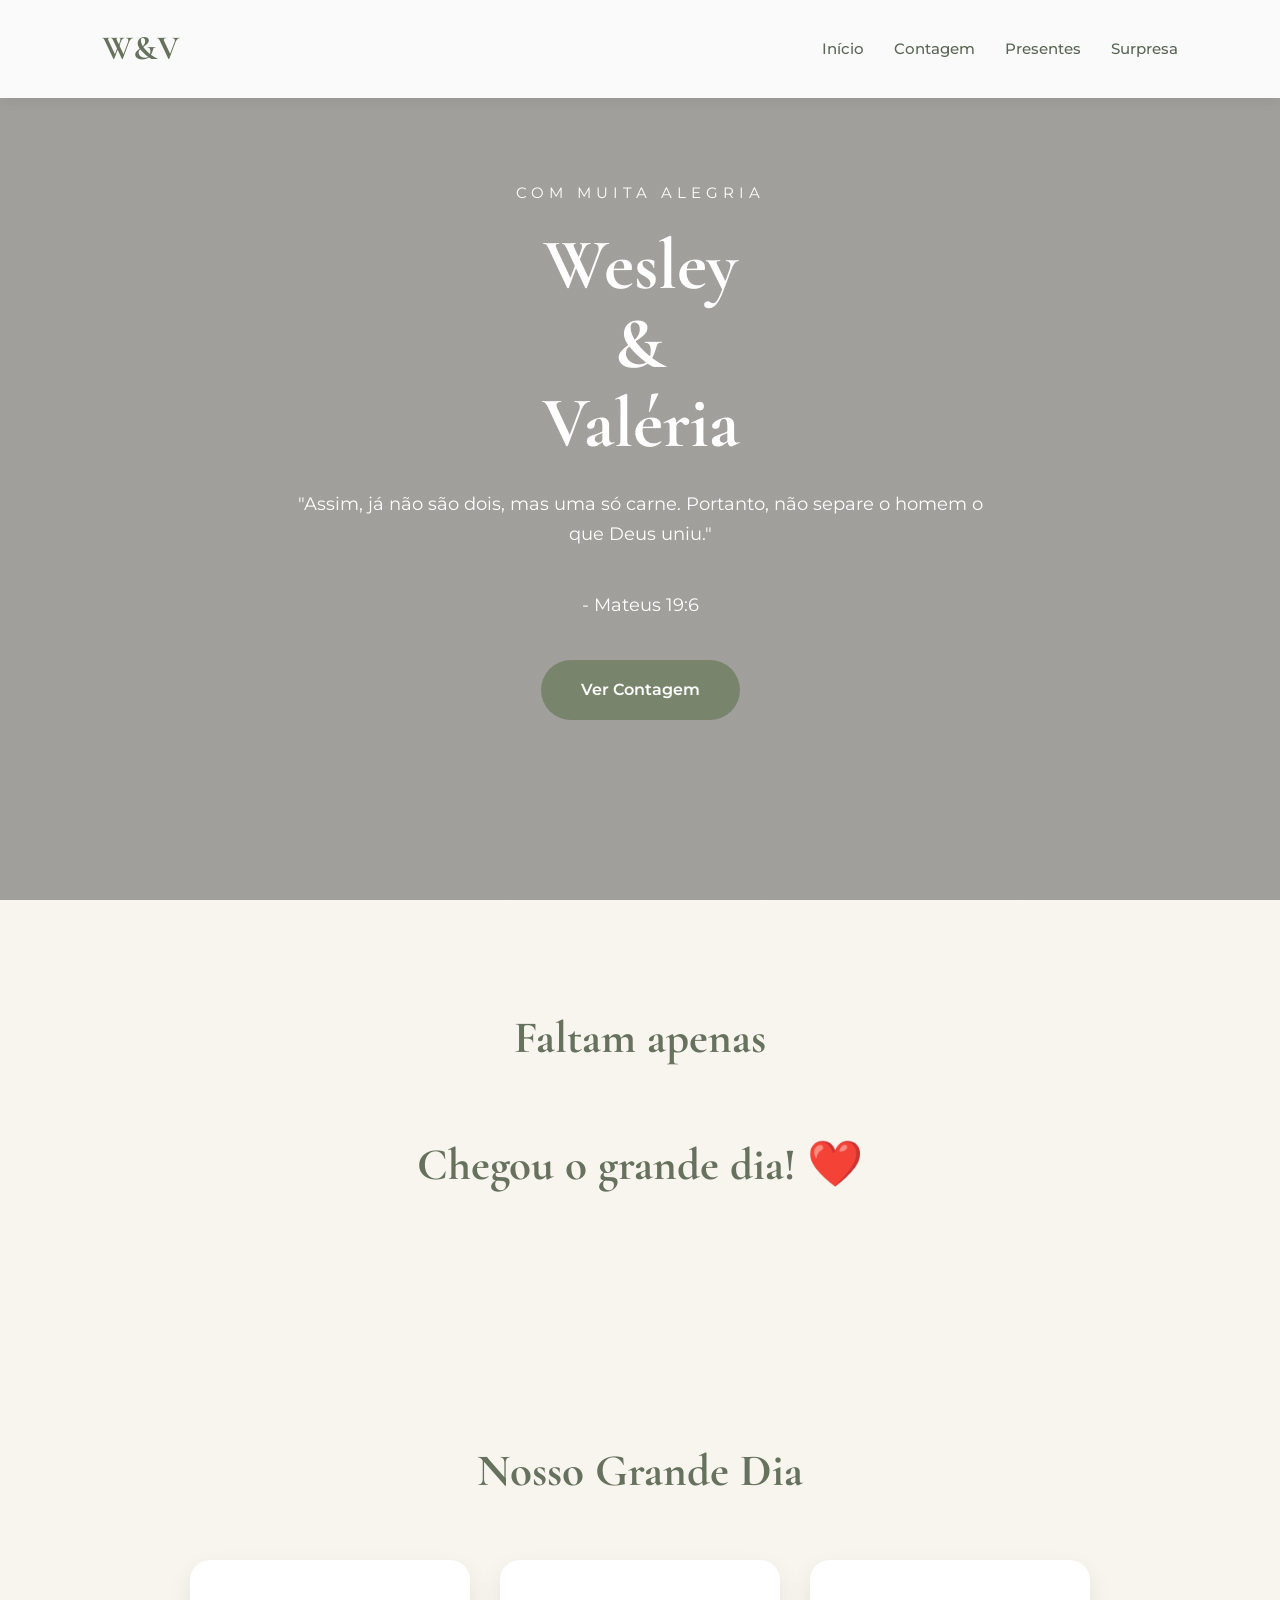
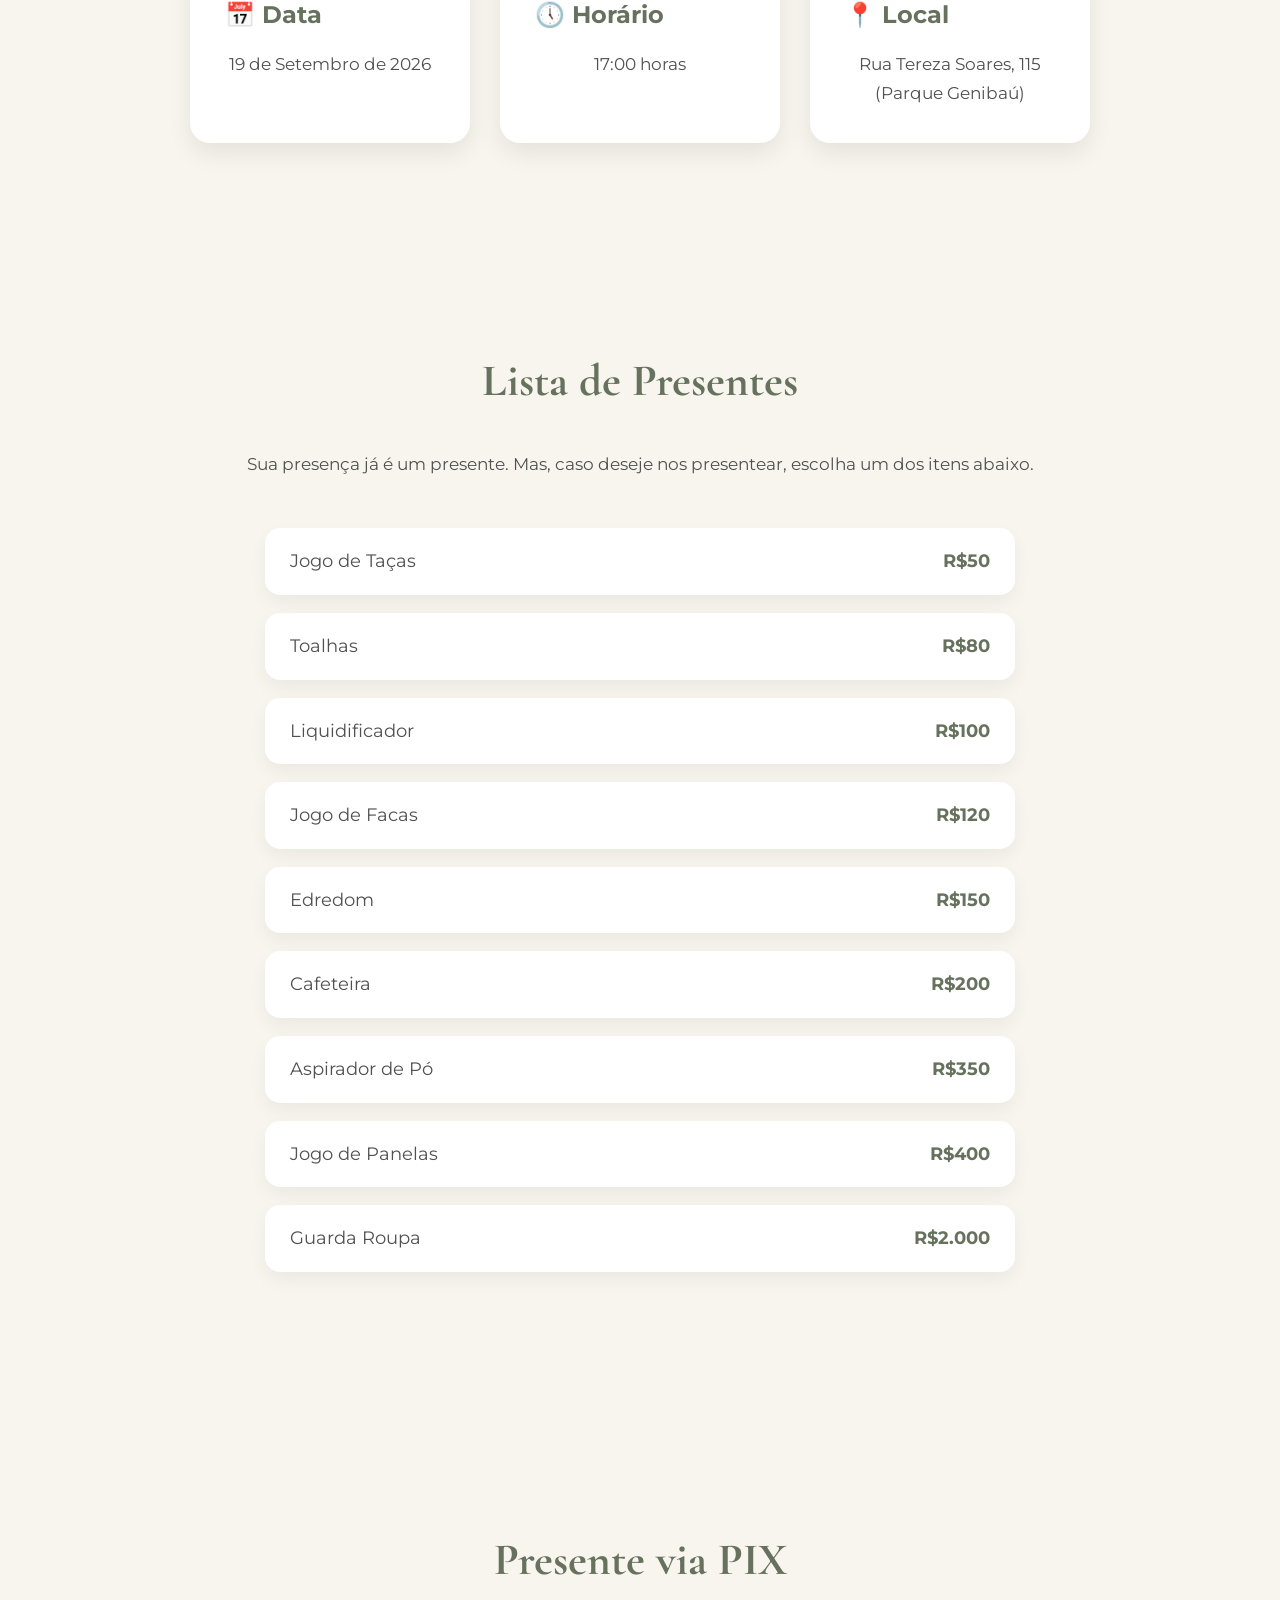
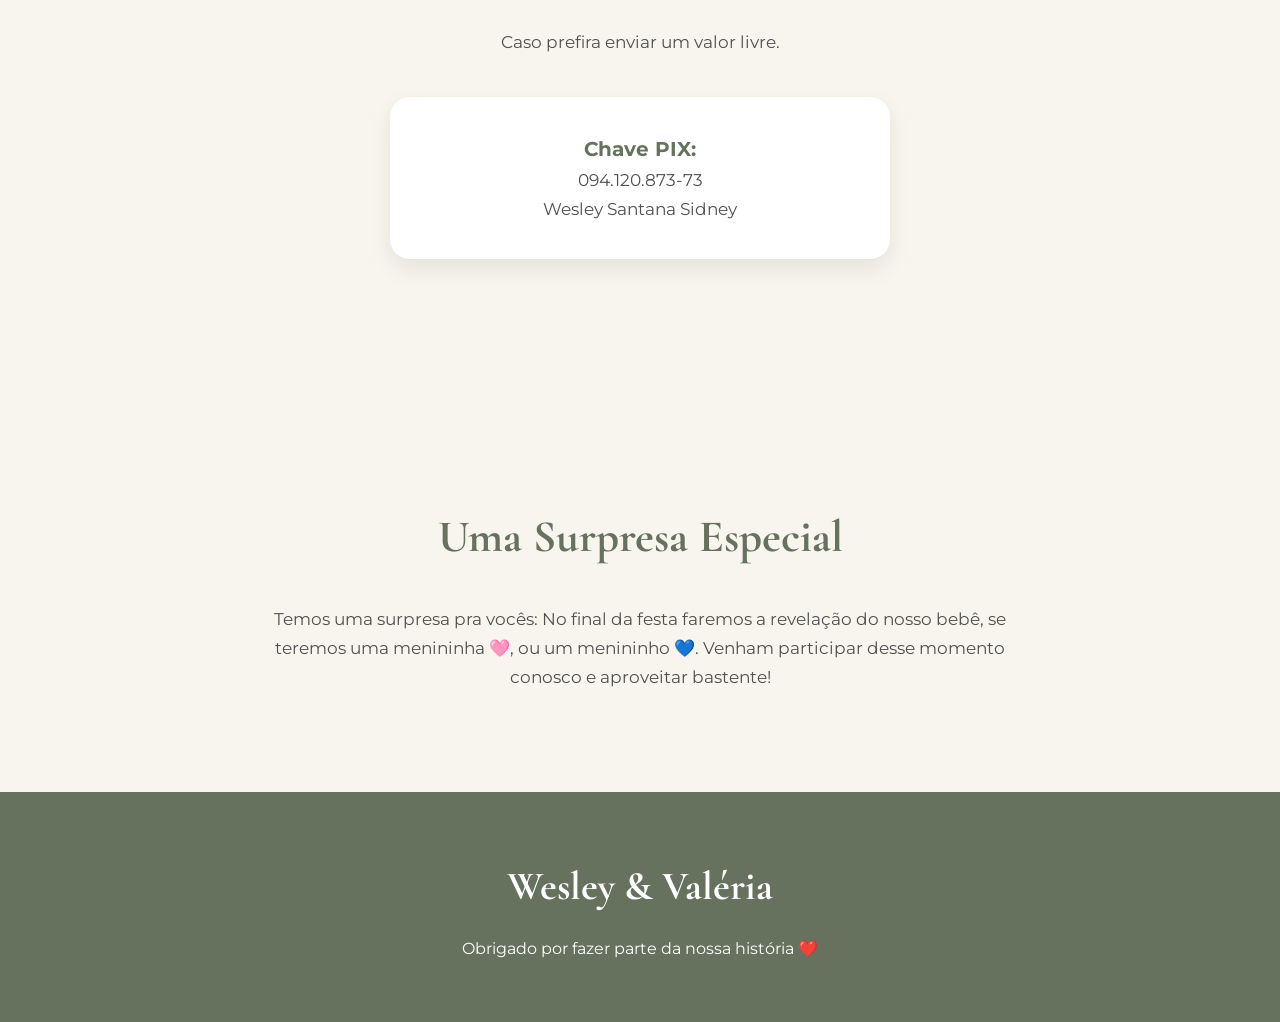
==== index.html @ 56c789e7 "index.html" ====
<!DOCTYPE html>
<html lang="pt-BR">

<head>

<meta charset="UTF-8">
<meta name="viewport" content="width=device-width, initial-scale=1.0">

<title>Wesley & Valéria</title>

<link rel="stylesheet" href="style.css">

<link rel="preconnect" href="https://fonts.googleapis.com">

<link rel="preconnect" href="https://fonts.gstatic.com" crossorigin>

<link href="https://fonts.googleapis.com/css2?family=Cormorant+Garamond:wght@400;500;700&family=Montserrat:wght@300;400;500;600&display=swap" rel="stylesheet">

</head>

<body>

<header>

<div class="logo">
W&V
</div>

<nav>

<a href="#inicio">Início</a>

<a href="#contador">Contagem</a>

<a href="#presentes">Presentes</a>

<a href="#surpresa">Surpresa</a>

</nav>

</header>

<section id="inicio" class="hero">

<div class="overlay">

<h4>COM MUITA ALEGRIA</h4>

<h1>
Wesley <br>
& <br>
Valéria
</h1>

<p>

"Assim, já não são dois, mas uma só carne. Portanto, não separe o homem o que Deus uniu."</p>
 
<p> - Mateus 19:6

</p>

<a href="#contador" class="botao">

Ver Contagem

</a>

</div>

</section>

<section id="contador">

<h2>Faltam apenas</h2>

<div class="countdown">

<div>

<span id="dias">00</span>

<p>Dias</p>

</div>

<div>

<span id="horas">00</span>

<p>Horas</p>

</div>

<div>

<span id="minutos">00</span>

<p>Minutos</p>

</div>

<div>

<span id="segundos">00</span>

<p>Segundos</p>

</div>

</div>

</section>

<section id="evento">

<h2>Nosso Grande Dia</h2>

<div class="cards">

<div class="card">

<h3>📅 Data</h3>

<p>19 de Setembro de 2026</p>

</div>

<div class="card">

<h3>🕔 Horário</h3>

<p>17:00 horas</p>

</div>

<div class="card">

<h3>📍 Local</h3>

<p> 
  
  Rua Tereza Soares, 115 (Parque Genibaú)
  
</p>

</div>

</div>

</section>

<section id="presentes">

<h2>Lista de Presentes</h2>

<p>

Sua presença já é um presente.

Mas, caso deseje nos presentear, escolha um dos itens abaixo.

</p>

<div class="lista">

<div class="presente">
Jogo de Taças
<span>R$50</span>
</div>
  
<div class="presente">
Toalhas
<span>R$80</span>
</div>

<div class="presente">
Liquidificador
<span>R$100</span>
</div>

<div class="presente">
Jogo de Facas
<span>R$120</span>
</div>

<div class="presente">
Edredom
<span>R$150</span>
</div>

<div class="presente">
Cafeteira
<span>R$200</span>
</div>

<div class="presente">
Aspirador de Pó
<span>R$350</span>
</div>

<div class="presente">
Jogo de Panelas
<span>R$400</span>
</div>
  
<div class="presente">
Guarda Roupa
<span>R$2.000</span>
</div>
  
</div>

</section>

<section id="pix">

<h2>Presente via PIX</h2>

<p>

Caso prefira enviar um valor livre.

</p>

<div class="pix-box">

<p><strong>Chave PIX:</strong></p>

<p>094.120.873-73 </p>
 
<p>Wesley Santana Sidney </p>

</div>

</section>

<section id="surpresa">

<h2>Uma Surpresa Especial</h2>

<p>

Temos uma surpresa pra vocês: No final da festa faremos a revelação
do nosso bebê, se teremos uma menininha 🩷, ou um menininho 💙.
Venham participar desse momento conosco e aproveitar bastente!

</p>

</section>

<footer>

<h3>Wesley & Valéria</h3>

<p>

Obrigado por fazer parte da nossa história ❤️

</p>

</footer>

<script src="script.js"></script>

</body>

</html>
---- style.css ----
/* RESET */

*{
margin:0;
padding:0;
box-sizing:border-box;
scroll-behavior:smooth;
}

body{

font-family:'Montserrat',sans-serif;

background:#f8f5ef;

color:#505050;

line-height:1.7;

}

/* MENU */

header{

position:fixed;

top:0;

width:100%;

display:flex;

justify-content:space-between;

align-items:center;

padding:20px 8%;

background:rgba(255,255,255,.95);

backdrop-filter:blur(10px);

box-shadow:0 2px 15px rgba(0,0,0,.08);

z-index:999;

}

.logo{

font-size:34px;

font-family:'Cormorant Garamond',serif;

color:#66725d;

font-weight:700;

}

nav{

display:flex;

gap:30px;

}

nav a{

text-decoration:none;

color:#5b6656;

font-size:15px;

font-weight:500;

transition:.3s;

}

nav a:hover{

color:#b39b6d;

}

/* CAPA */

.hero{

height:100vh;

background:linear-gradient(rgba(0,0,0,.35),rgba(0,0,0,.35)),url("img/capa.jpg");

background-size:cover;

background-position:center;

display:flex;

justify-content:center;

align-items:center;

text-align:center;

padding:20px;

}

.overlay{

max-width:700px;

color:white;

}

.overlay h4{

letter-spacing:5px;

font-size:15px;

margin-bottom:20px;

font-weight:400;

}

.overlay h1{

font-size:72px;

font-family:'Cormorant Garamond',serif;

line-height:1.1;

margin-bottom:25px;

}

.overlay p{

font-size:18px;

margin-bottom:40px;

}

.botao{

display:inline-block;

padding:16px 40px;

background:#78856c;

color:white;

text-decoration:none;

border-radius:50px;

transition:.4s;

font-weight:600;

}

.botao:hover{

background:#647057;

transform:translateY(-3px);

}

/* SEÇÕES */

section{

padding:100px 8%;

}

section h2{

text-align:center;

font-size:45px;

font-family:'Cormorant Garamond',serif;

color:#66725d;

margin-bottom:30px;

}

section p{

max-width:800px;

margin:auto;

text-align:center;

font-size:17px;

}

/* CONTAGEM */

.countdown{

display:flex;

justify-content:center;

gap:25px;

margin-top:50px;

flex-wrap:wrap;

}

.countdown div{

background:#ffffff;

padding:30px;

width:140px;

border-radius:20px;

box-shadow:0 10px 25px rgba(0,0,0,.08);

transition:.3s;

}

.countdown div:hover{

transform:translateY(-8px);

}

.countdown span{

font-size:42px;

font-weight:bold;

color:#66725d;

display:block;

margin-bottom:10px;

}

.countdown p{

font-size:16px;

}

/* EVENTO */

.cards{

display:flex;

justify-content:center;

gap:30px;

margin-top:50px;

flex-wrap:wrap;

}

.card{

background:#fff;

padding:35px;

width:280px;

border-radius:20px;

box-shadow:0 10px 25px rgba(0,0,0,.08);

transition:.3s;

}

.card:hover{

transform:translateY(-8px);

}

.card h3{

color:#66725d;

margin-bottom:15px;

font-size:24px;

}

/* PRESENTES */

.lista{

max-width:750px;

margin:50px auto;

}

.presente{

display:flex;

justify-content:space-between;

align-items:center;

background:#ffffff;

padding:18px 25px;

margin-bottom:18px;

border-radius:15px;

box-shadow:0 8px 18px rgba(0,0,0,.05);

font-size:18px;

}

.presente span{

color:#66725d;

font-weight:bold;

}

/* PIX */

.pix-box{

max-width:500px;

margin:40px auto;

background:#fff;

padding:35px;

border-radius:20px;

box-shadow:0 10px 25px rgba(0,0,0,.08);

text-align:center;

}

.pix-box strong{

color:#66725d;

font-size:20px;

}

/* RODAPÉ */

footer{

background:#66725d;

color:white;

text-align:center;

padding:60px 20px;

}

footer h3{

font-family:'Cormorant Garamond',serif;

font-size:40px;

margin-bottom:15px;

}

footer p{

font-size:16px;

}

/* RESPONSIVO */

@media(max-width:768px){

header{

flex-direction:column;

gap:15px;

padding:20px;

}

nav{

flex-wrap:wrap;

justify-content:center;

gap:15px;

}

.overlay h1{

font-size:50px;

}

section{

padding:80px 25px;

}

section h2{

font-size:34px;

}

.countdown{

gap:15px;

}

.countdown div{

width:120px;

padding:20px;

}

.card{

width:100%;

}

.presente{

font-size:16px;

padding:15px;

}

.botao{

padding:14px 30px;

}

}

/* ===========================
   ANIMAÇÕES
=========================== */

section,
.card,
.presente{

opacity:0;

transform:translateY(40px);

transition:all .8s ease;

}

.mostrar{

opacity:1 !important;

transform:translateY(0) !important;

}

/* ===========================
   MENU MOBILE
=========================== */

.menu-mobile{

display:none;

font-size:30px;

cursor:pointer;

color:#66725d;

}

@media(max-width:768px){

.menu-mobile{

display:block;

}

nav{

display:none;

position:absolute;

top:80px;

left:0;

width:100%;

background:white;

flex-direction:column;

padding:20px;

box-shadow:0 10px 20px rgba(0,0,0,.08);

}

nav.ativo{

display:flex;

}

}

/* ===========================
   BOTÃO TOPO
=========================== */

.topo{

position:fixed;

right:25px;

bottom:25px;

width:55px;

height:55px;

border:none;

border-radius:50%;

background:#66725d;

color:white;

font-size:24px;

cursor:pointer;

opacity:0;

pointer-events:none;

transition:.3s;

box-shadow:0 8px 20px rgba(0,0,0,.25);

}

.topo.show{

opacity:1;

pointer-events:auto;

}

.topo:hover{

background:#55614f;

transform:translateY(-4px);

}

/* ===========================
   ROLAGEM SUAVE
=========================== */

html{

scroll-behavior:smooth;

}

/* ===========================
   SELEÇÃO DE TEXTO
=========================== */

::selection{

background:#66725d;

color:white;

}

/* ===========================
   BARRA DE ROLAGEM
=========================== */

::-webkit-scrollbar{

width:10px;

}

::-webkit-scrollbar-track{

background:#f5f2ec;

}

::-webkit-scrollbar-thumb{

background:#66725d;

border-radius:20px;

}

::-webkit-scrollbar-thumb:hover{

background:#55614f;

}
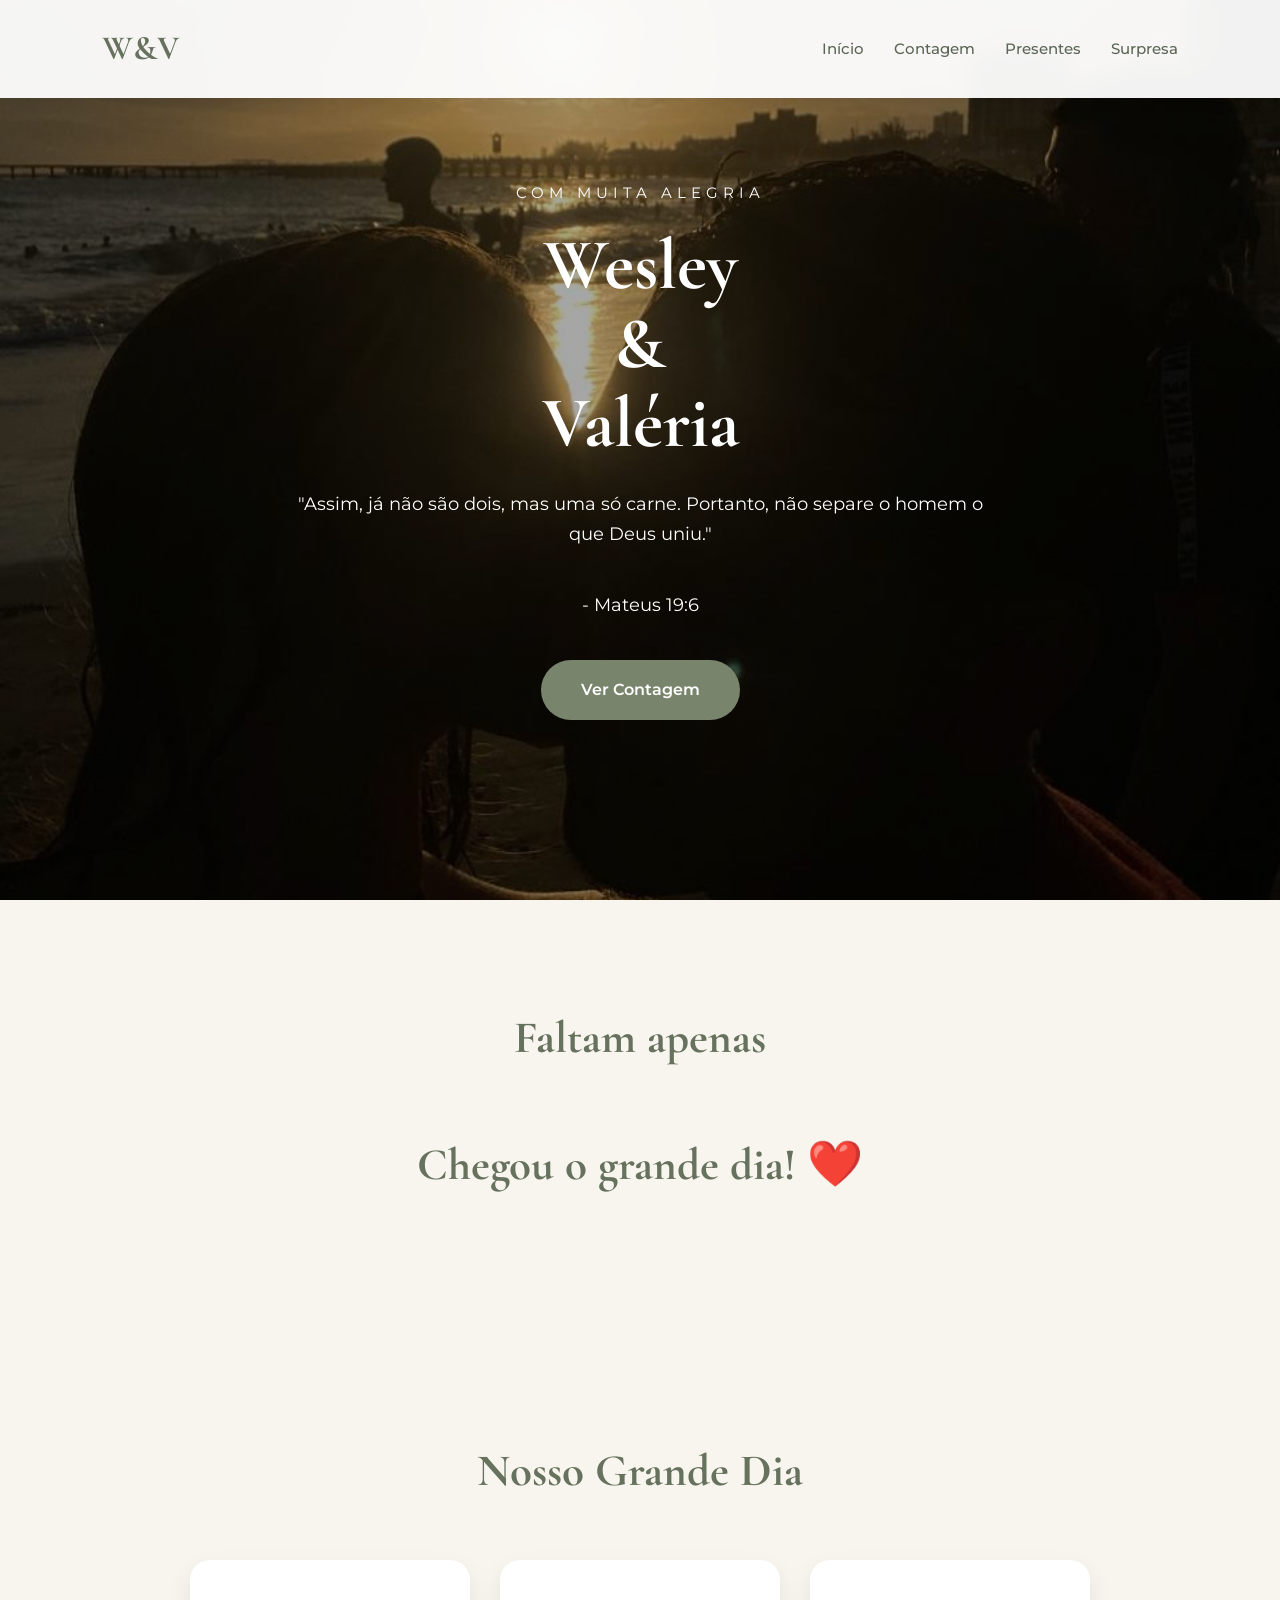
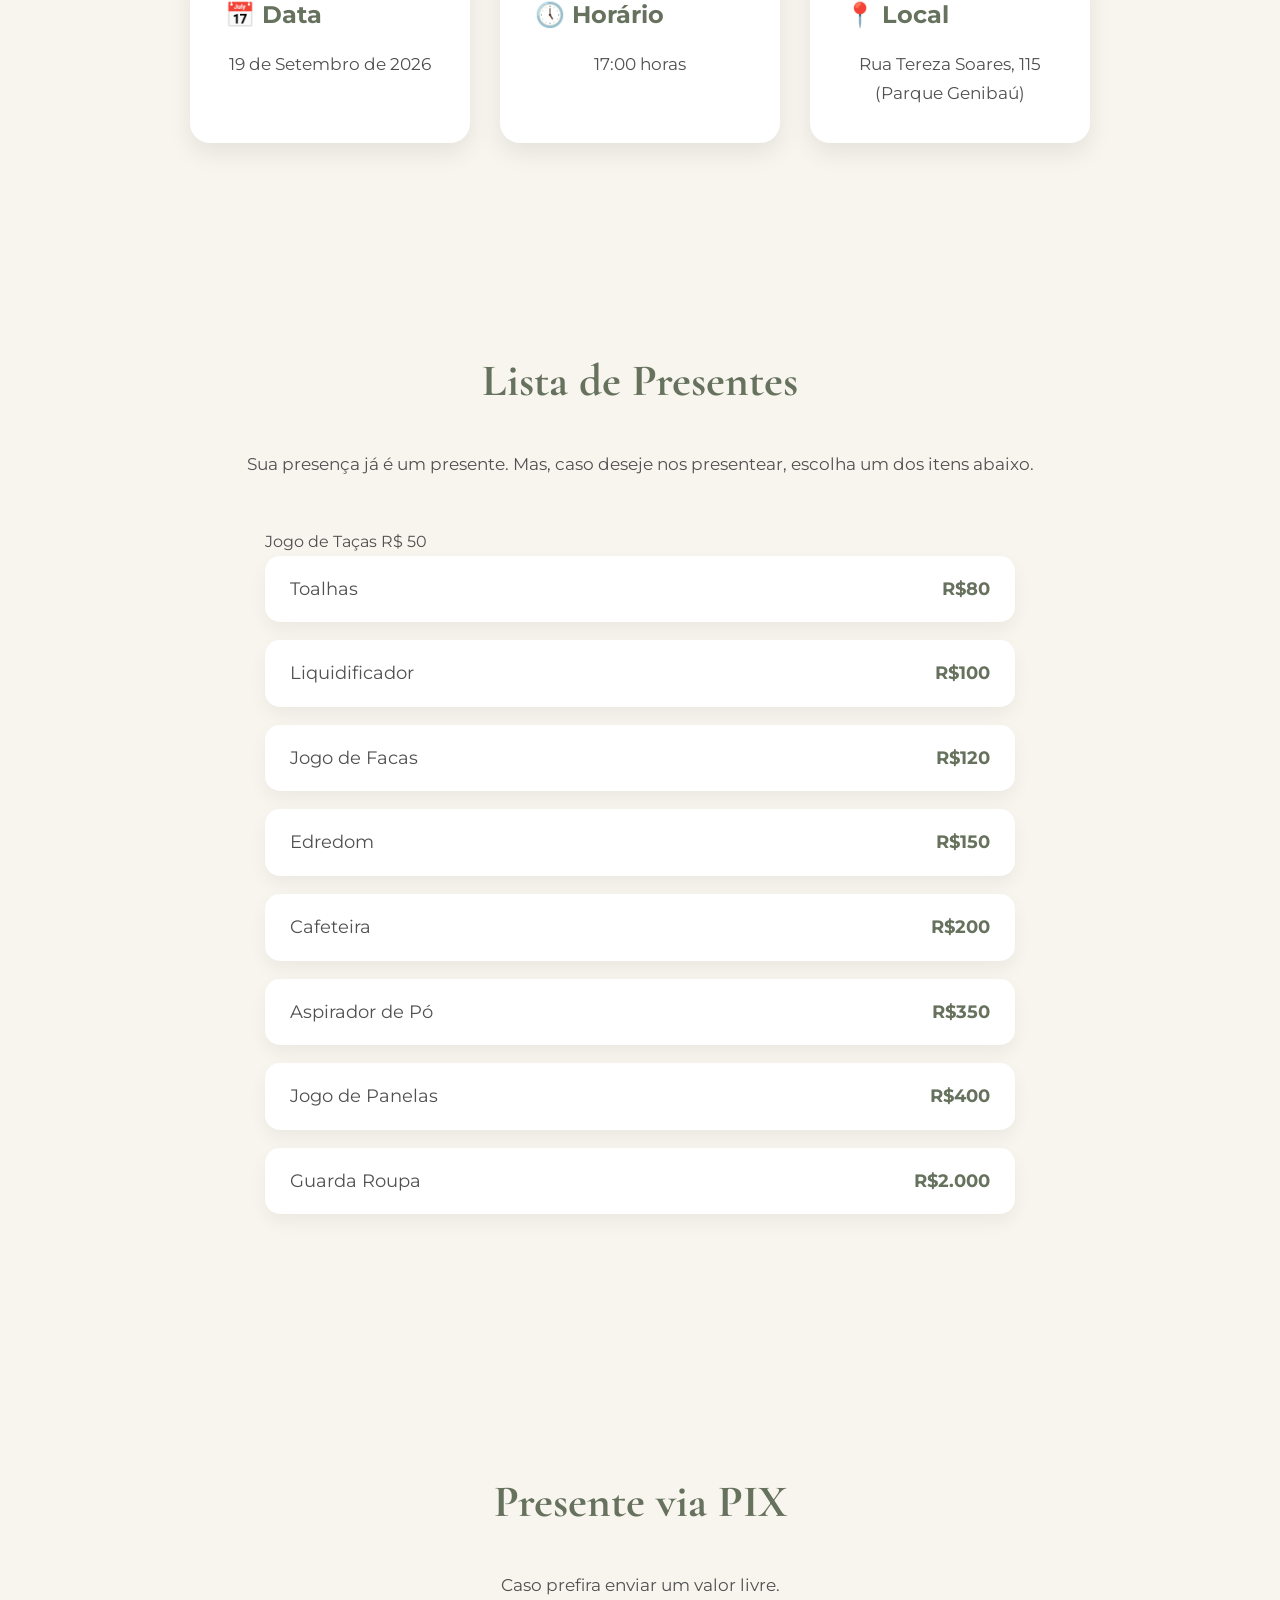
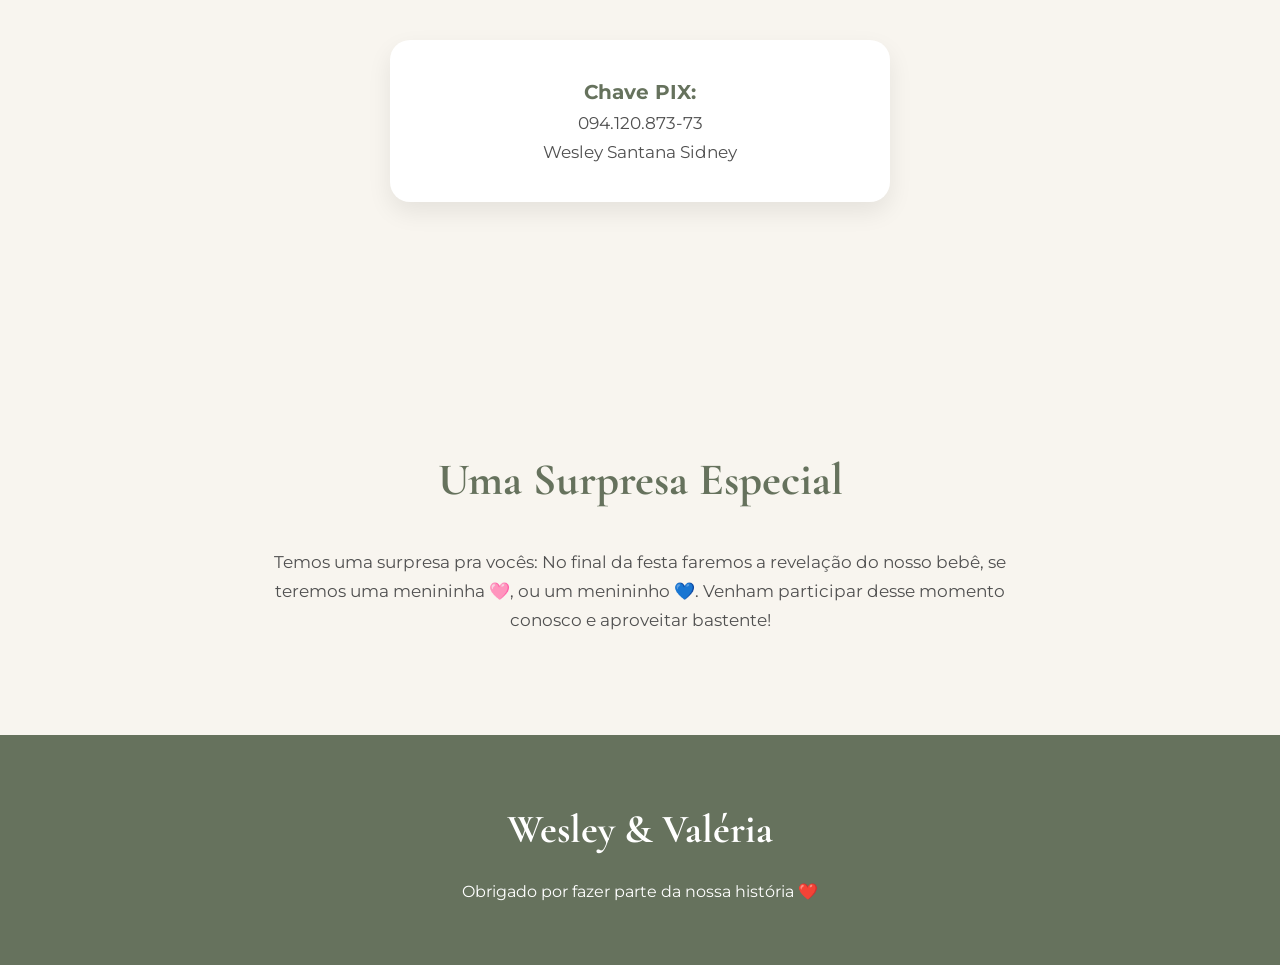
==== commit 260dcefd: "index.html" ====
--- a/index.html
+++ b/index.html
@@ -164,9 +164,11 @@
 
 <div class="lista">
 
-<div class="presente">
-Jogo de Taças
-<span>R$50</span>
+<div aula="presente">
+    <a href="https://mpago.la/2yukVDQ" target="_blank" style="text-decoration:none; color:inherit;">
+        Jogo de Taças
+        <extensão>R$ 50</extensão>
+    </a>
 </div>
   
 <div class="presente">
--- a/style.css
+++ b/style.css
@@ -89,26 +89,21 @@
 
 /* CAPA */
 
-.hero{
-
-height:100vh;
-
-background:linear-gradient(rgba(0,0,0,.35),rgba(0,0,0,.35)),url("img/capa.jpg");
-
-background-size:cover;
-
-background-position:center;
-
-display:flex;
-
-justify-content:center;
-
-align-items:center;
-
-text-align:center;
-
-padding:20px;
-
+.hero {
+    height: 100vh;
+
+    background:
+        linear-gradient(rgba(0,0,0,.35), rgba(0,0,0,.35)),
+        url("./capa.jpeg");
+
+    background-size: cover;
+    background-position: center 60%;
+
+    display: flex;
+    justify-content: center;
+    align-items: center;
+    text-align: center;
+    padding: 20px;
 }
 
 .overlay{
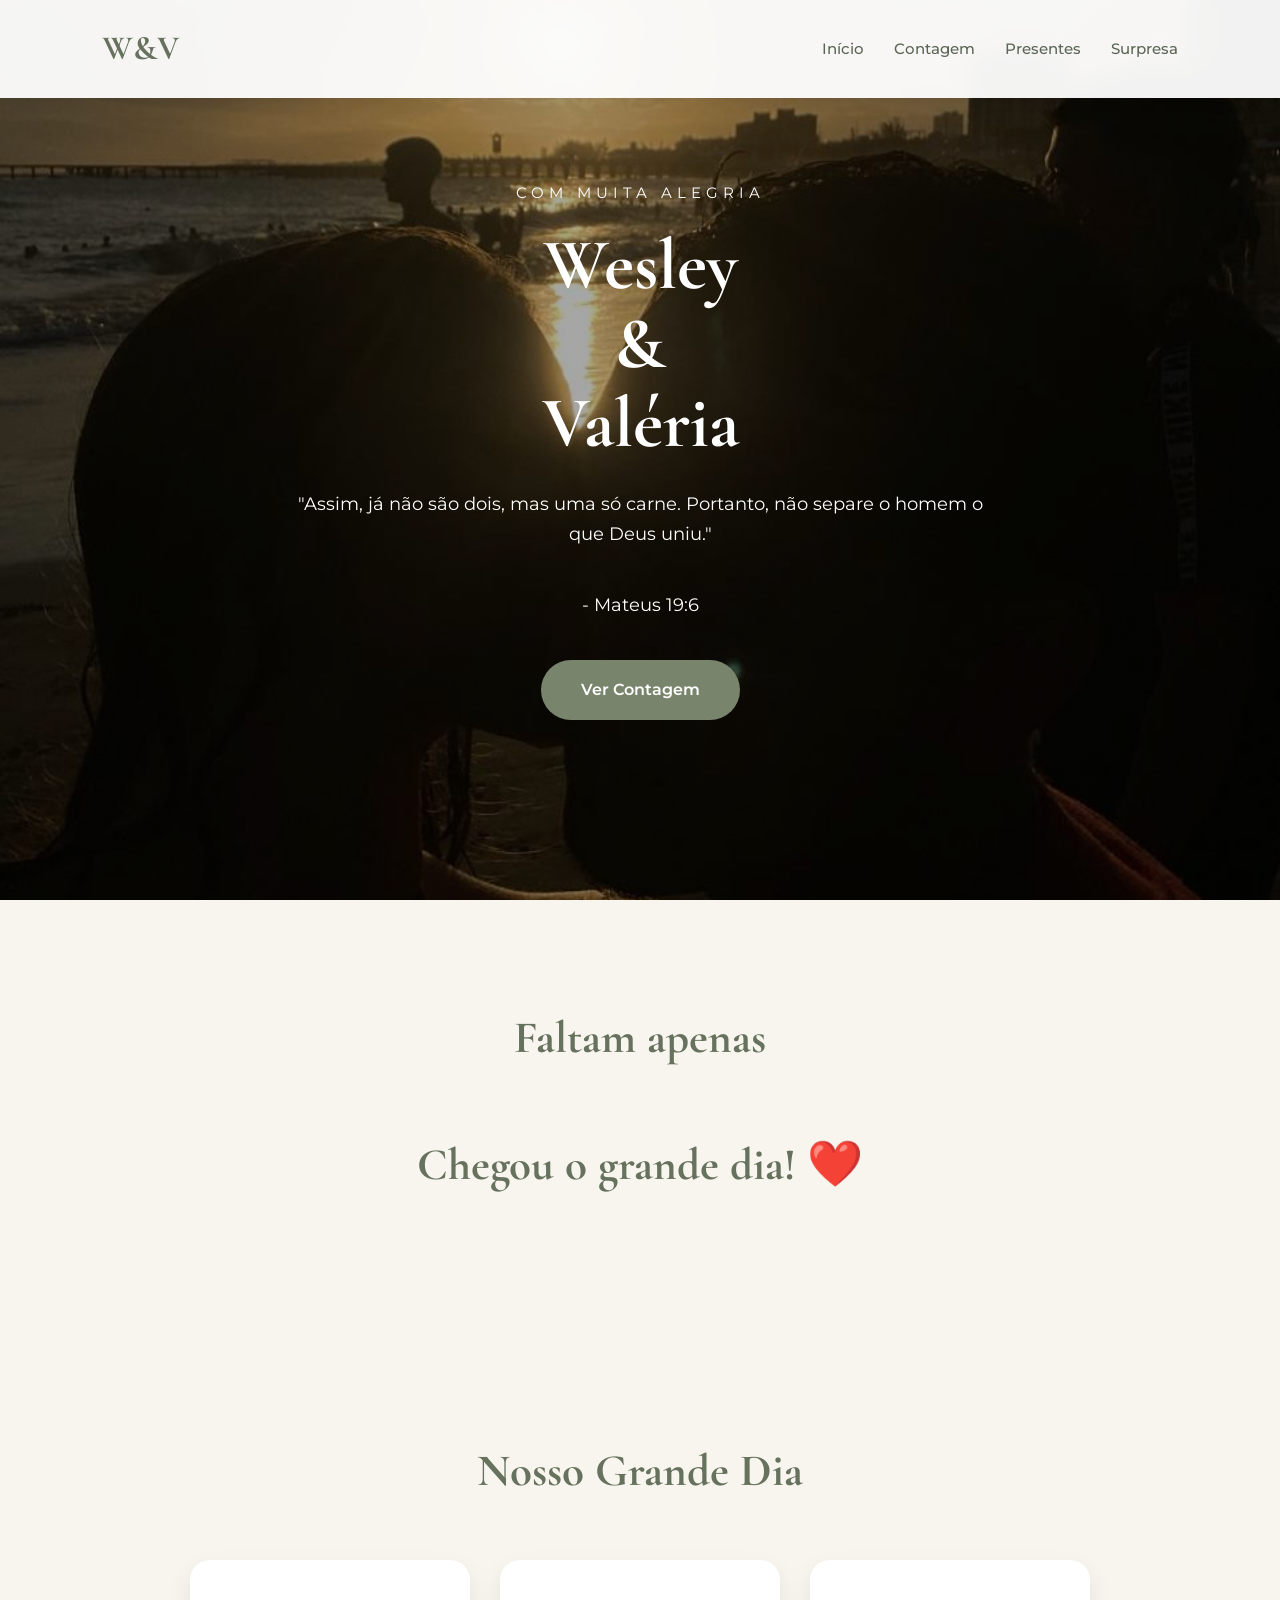
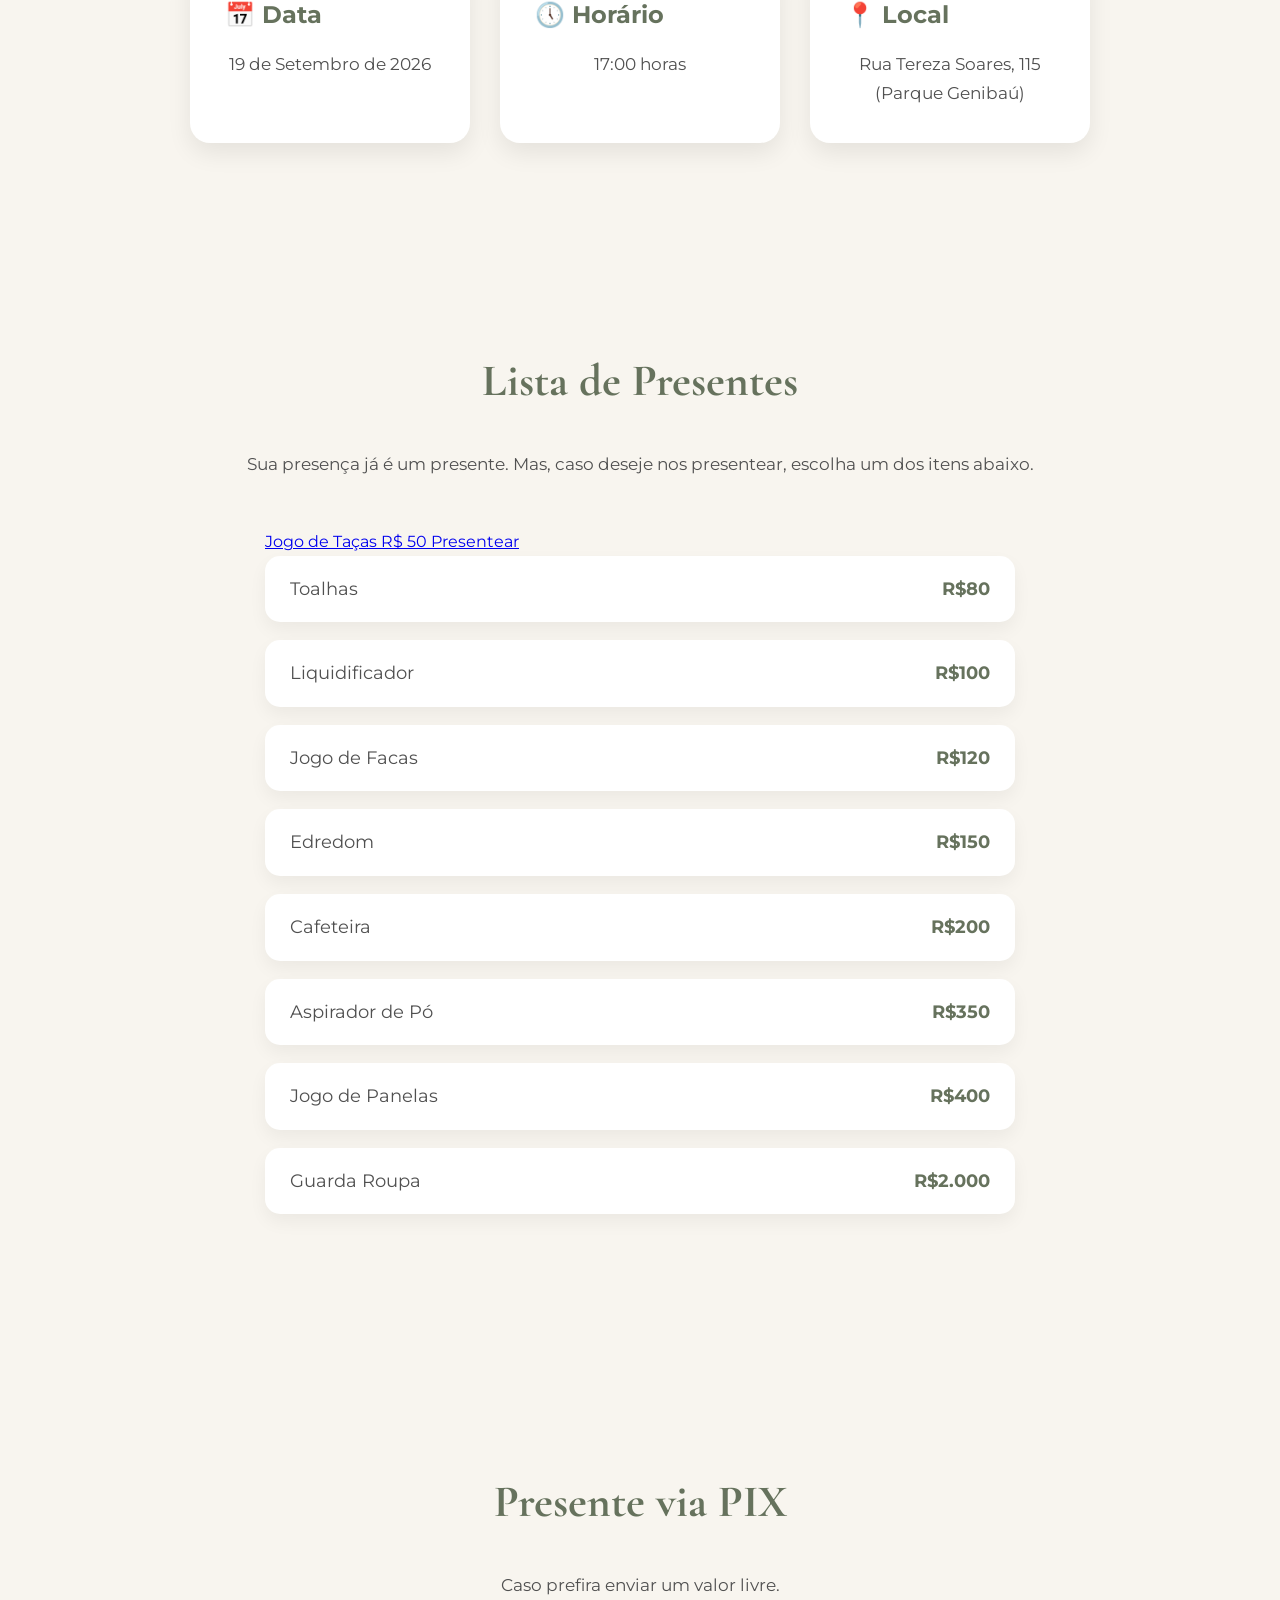
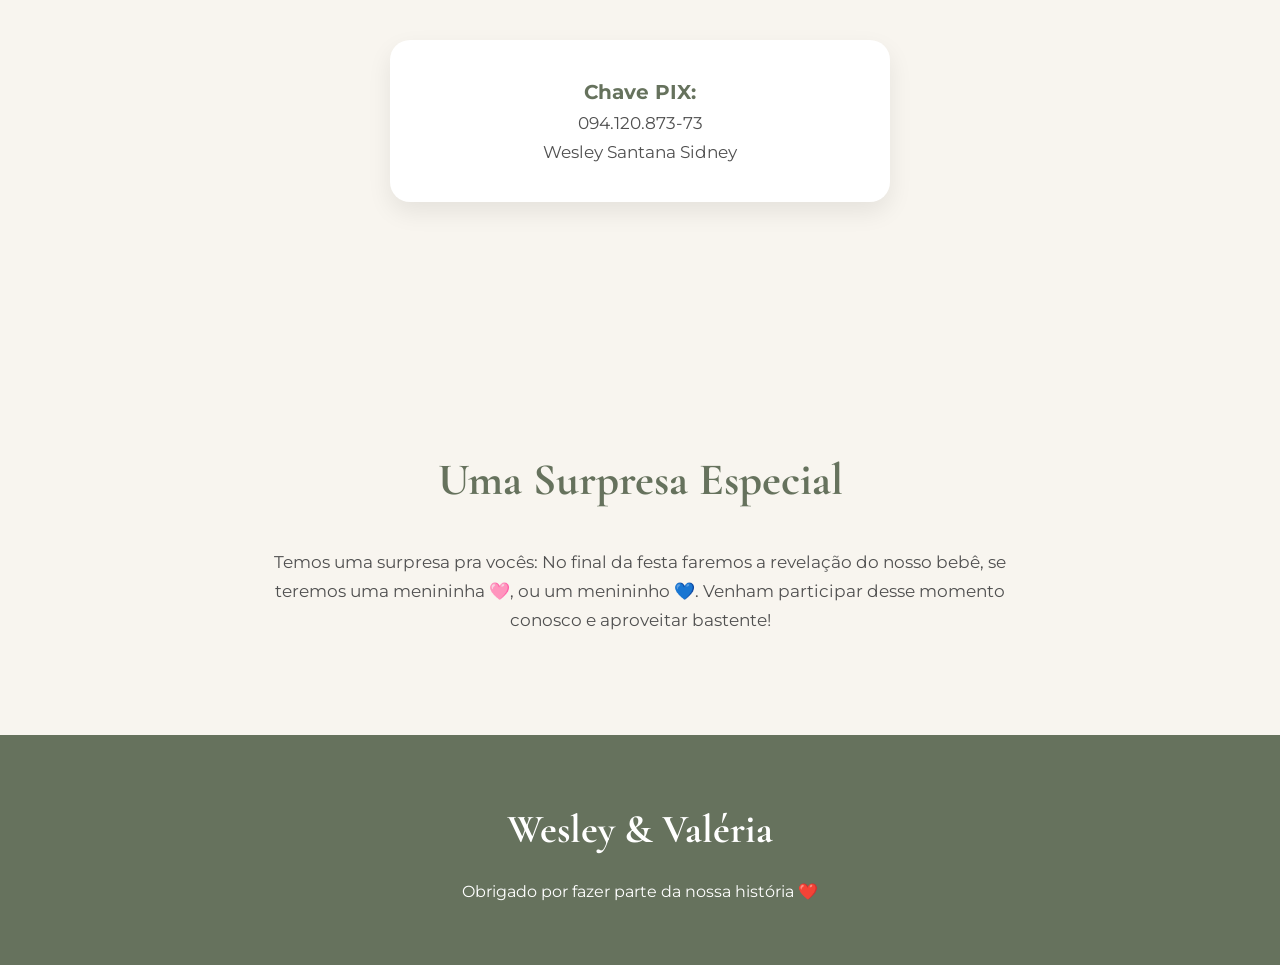
==== commit 00fd9942: "index.html" ====
--- a/index.html
+++ b/index.html
@@ -164,10 +164,11 @@
 
 <div class="lista">
 
-<div aula="presente">
-    <a href="https://mpago.la/2yukVDQ" target="_blank" style="text-decoration:none; color:inherit;">
+<div class="aula-presente">
+    <a href="https://mpago.la/2yukVDQ" target="_blank" rel="noopener noreferrer">
         Jogo de Taças
-        <extensão>R$ 50</extensão>
+        <span class="extensao">R$ 50</span>
+        <span class="botao-presente">Presentear</span>
     </a>
 </div>
   
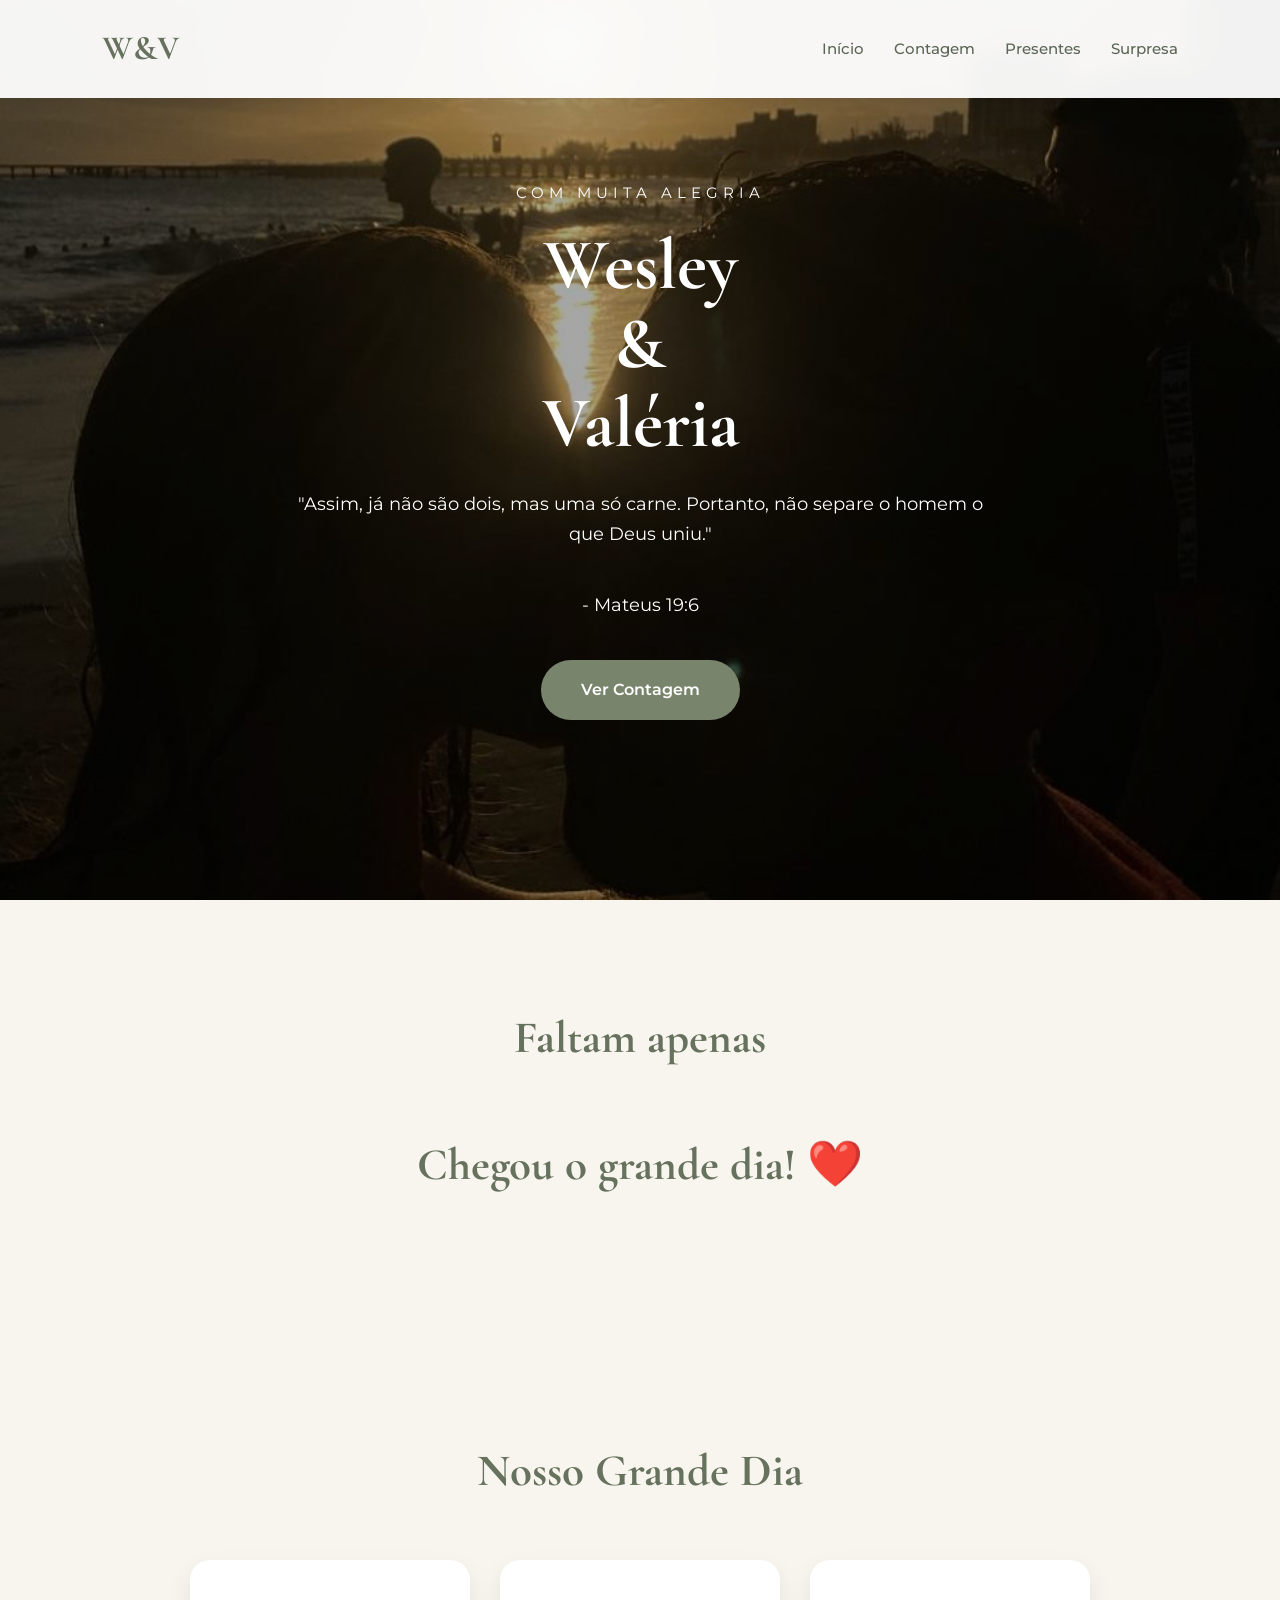
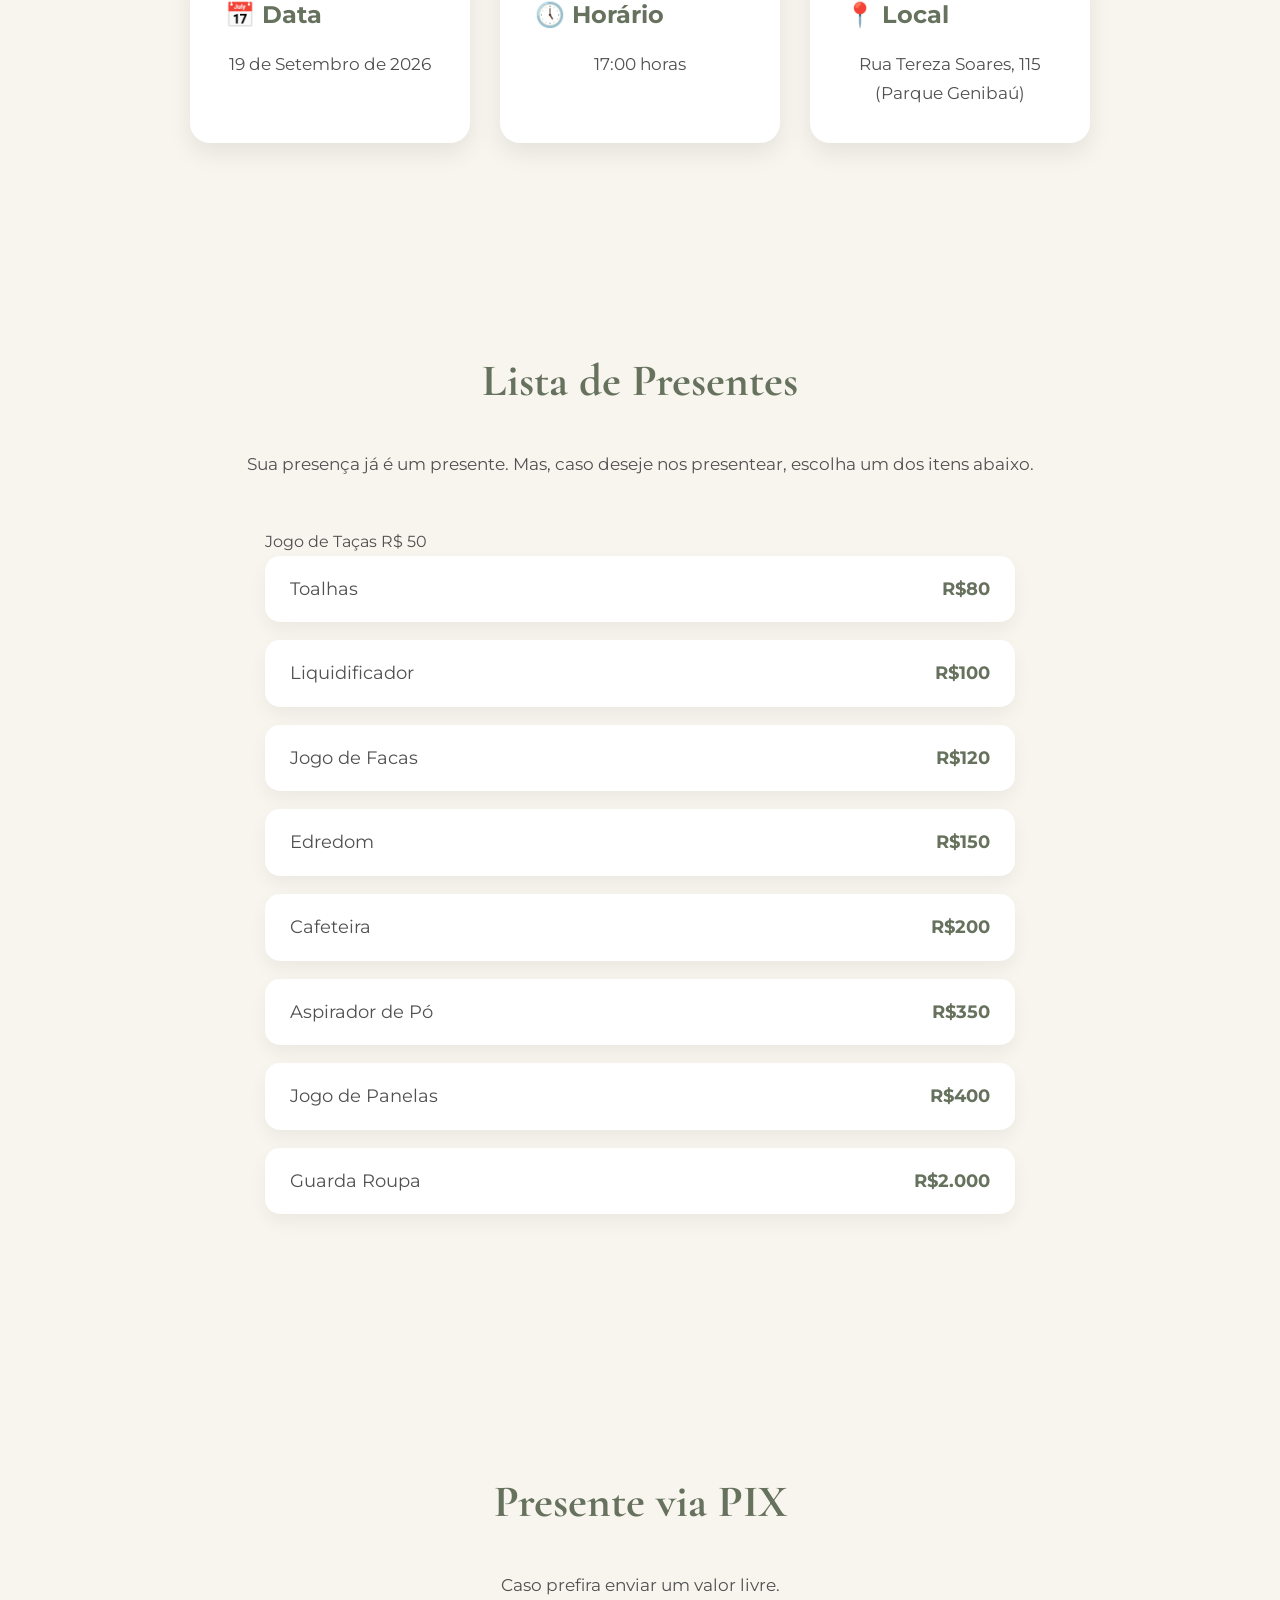
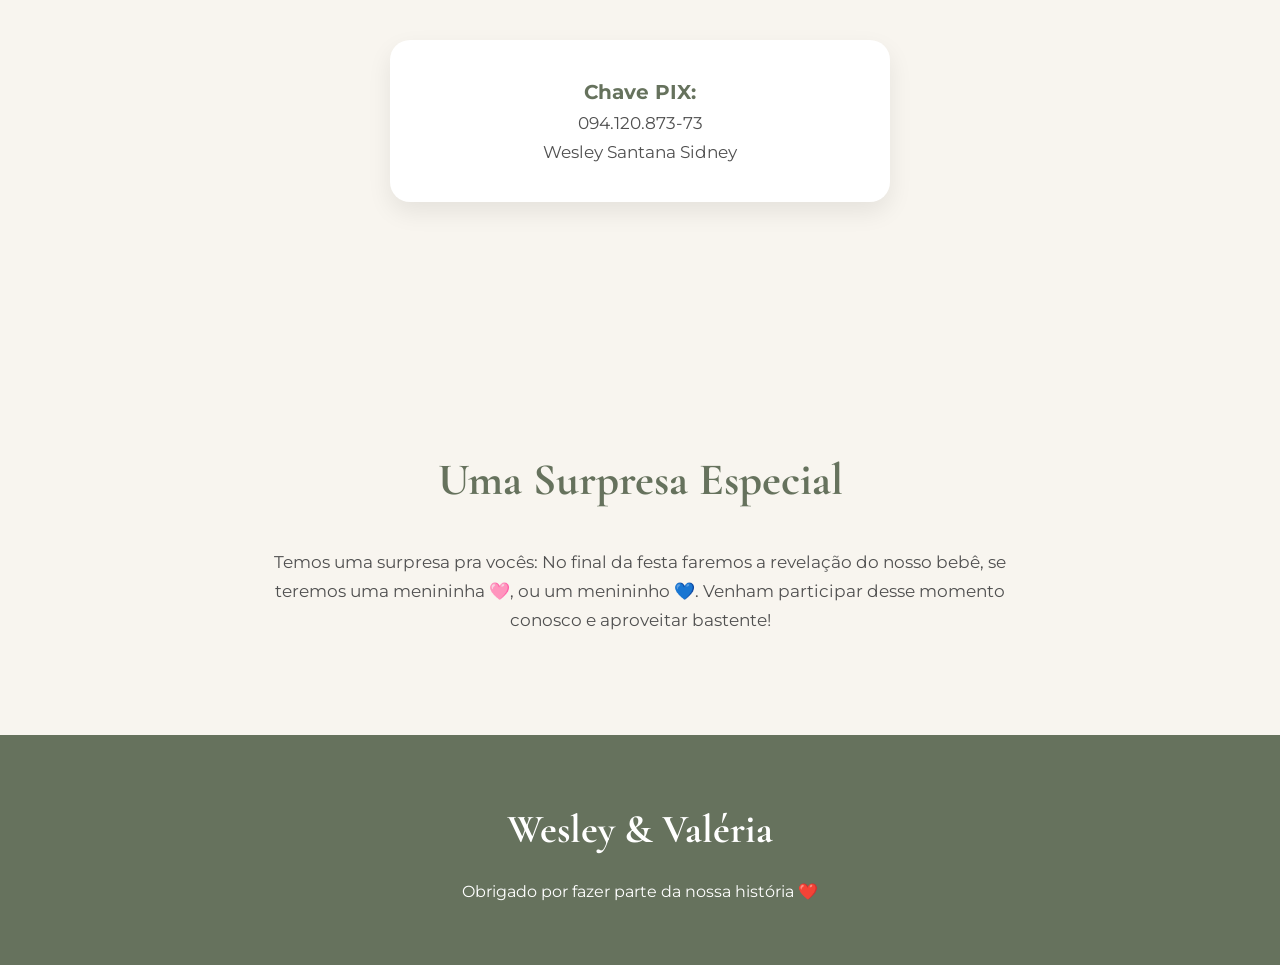
==== commit 2a70f3c1: "index.html" ====
--- a/index.html
+++ b/index.html
@@ -164,11 +164,10 @@
 
 <div class="lista">
 
-<div class="aula-presente">
-    <a href="https://mpago.la/2yukVDQ" target="_blank" rel="noopener noreferrer">
+<div aula="aula-presente">
+    <a href="https://mpago.la/2yukVDQ" target="_blank" rel="noopener noreferrer" style="display:block; color:inherit; text-decoration:none;">
         Jogo de Taças
-        <span class="extensao">R$ 50</span>
-        <span class="botao-presente">Presentear</span>
+        <extensão>R$ 50</extensão>
     </a>
 </div>
   
--- a/style.css
+++ b/style.css
@@ -673,3 +673,14 @@
 background:#55614f;
 
 }
+
+.aula-presente a {
+    display: block;
+    color: inherit;
+    text-decoration: none !important;
+    cursor: pointer;
+}
+
+.aula-presente a:hover {
+    text-decoration: none !important;
+}
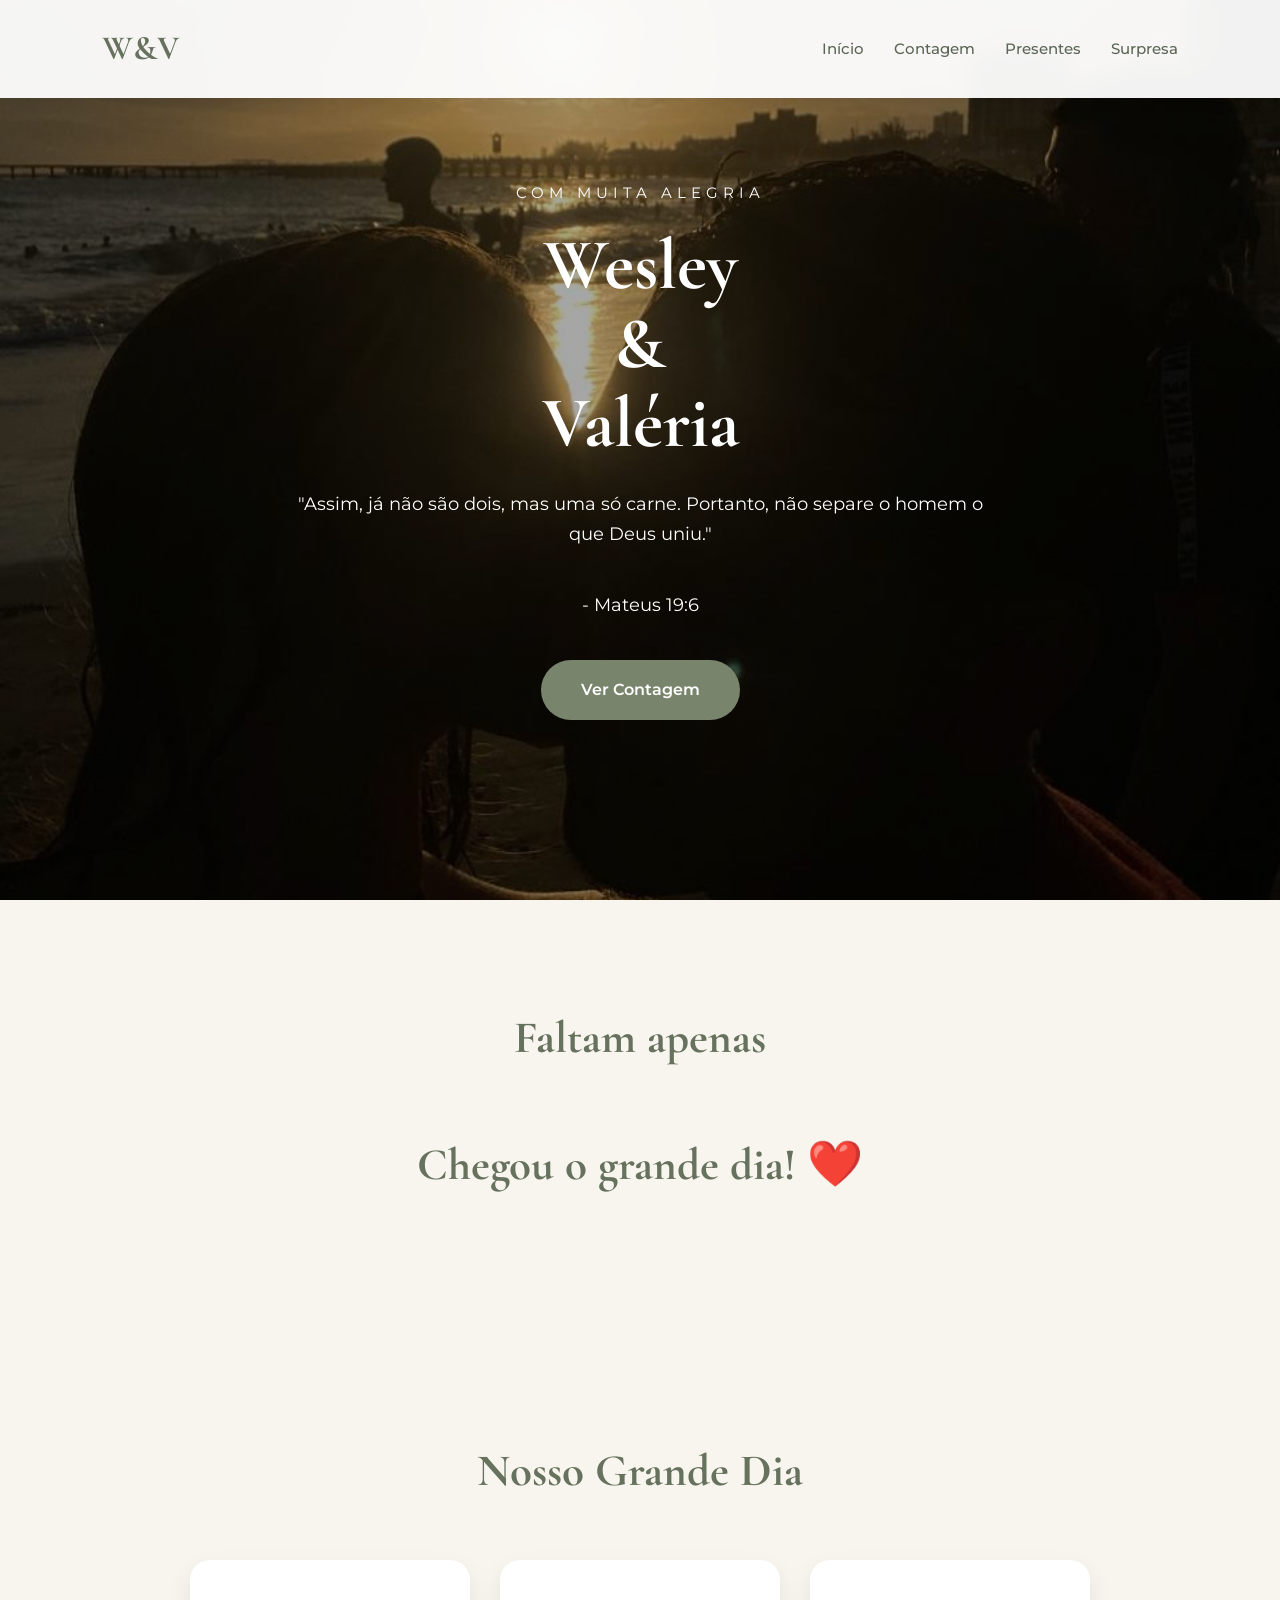
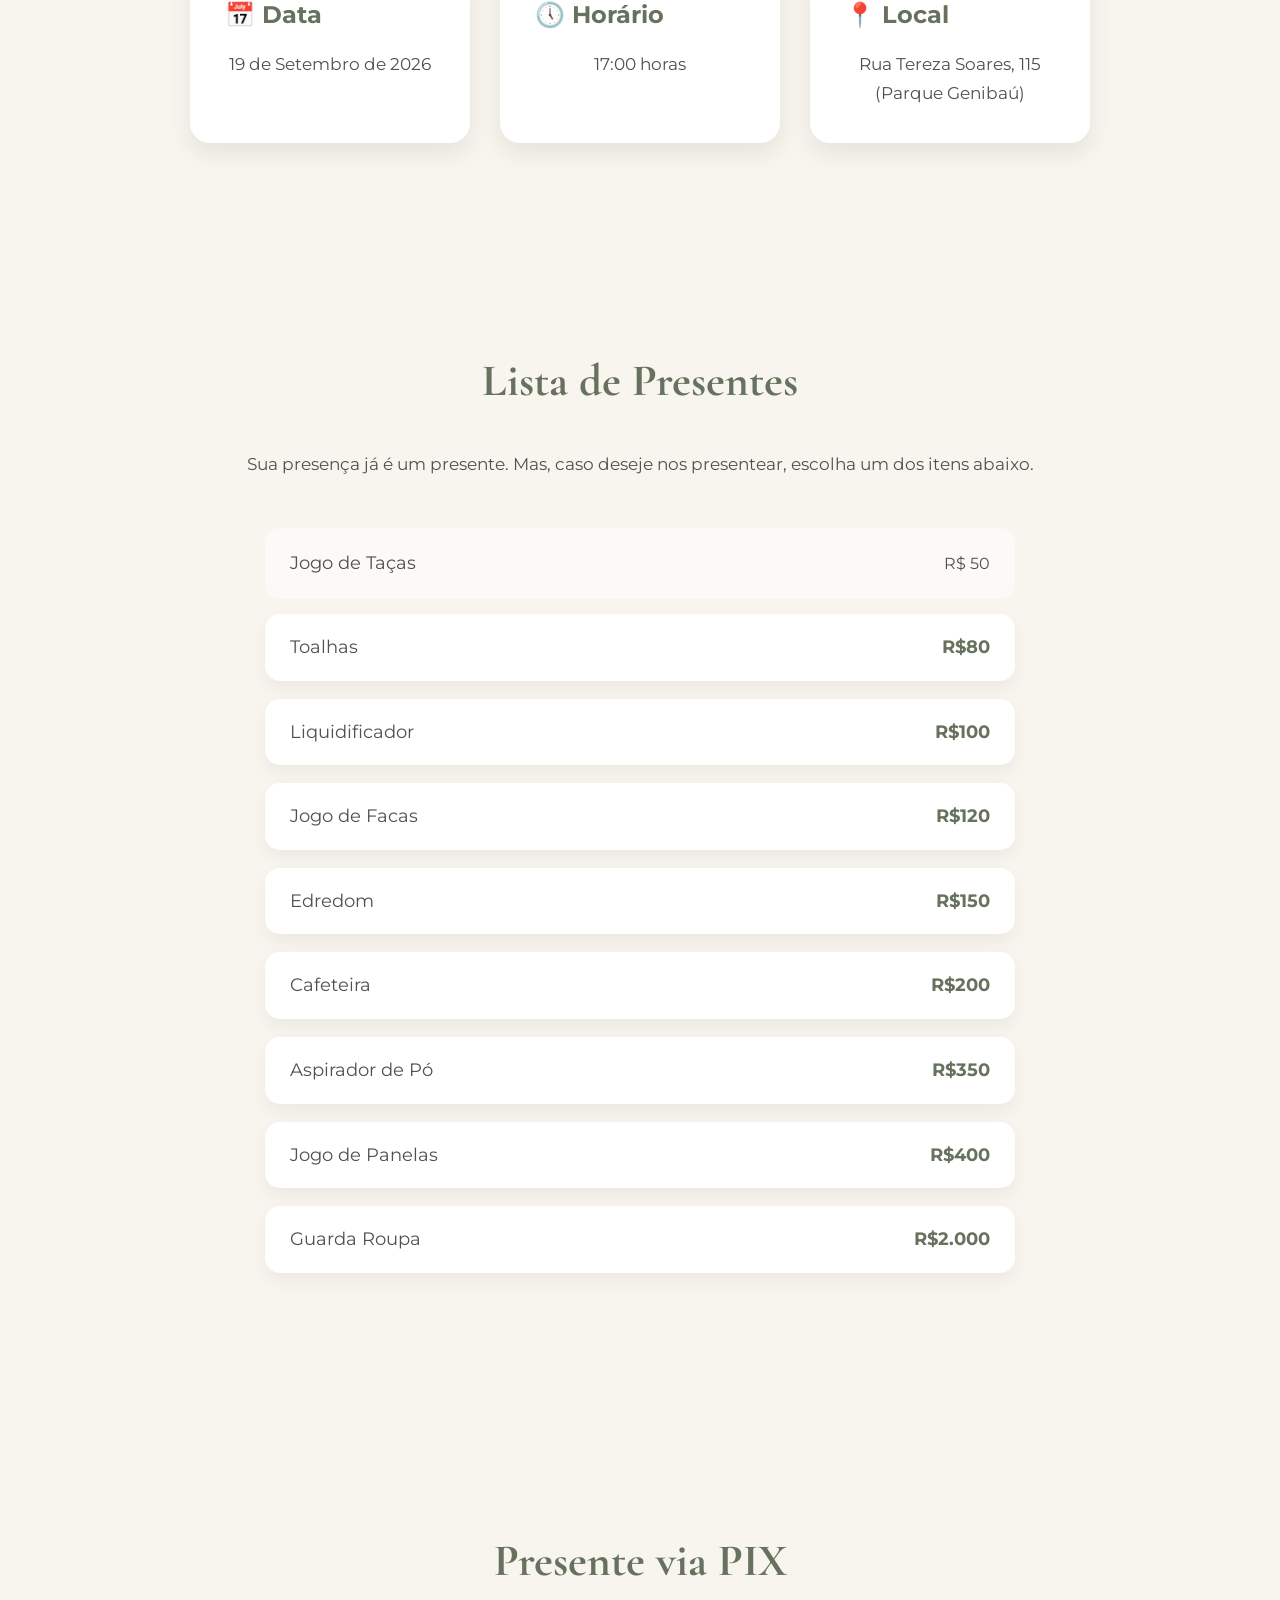
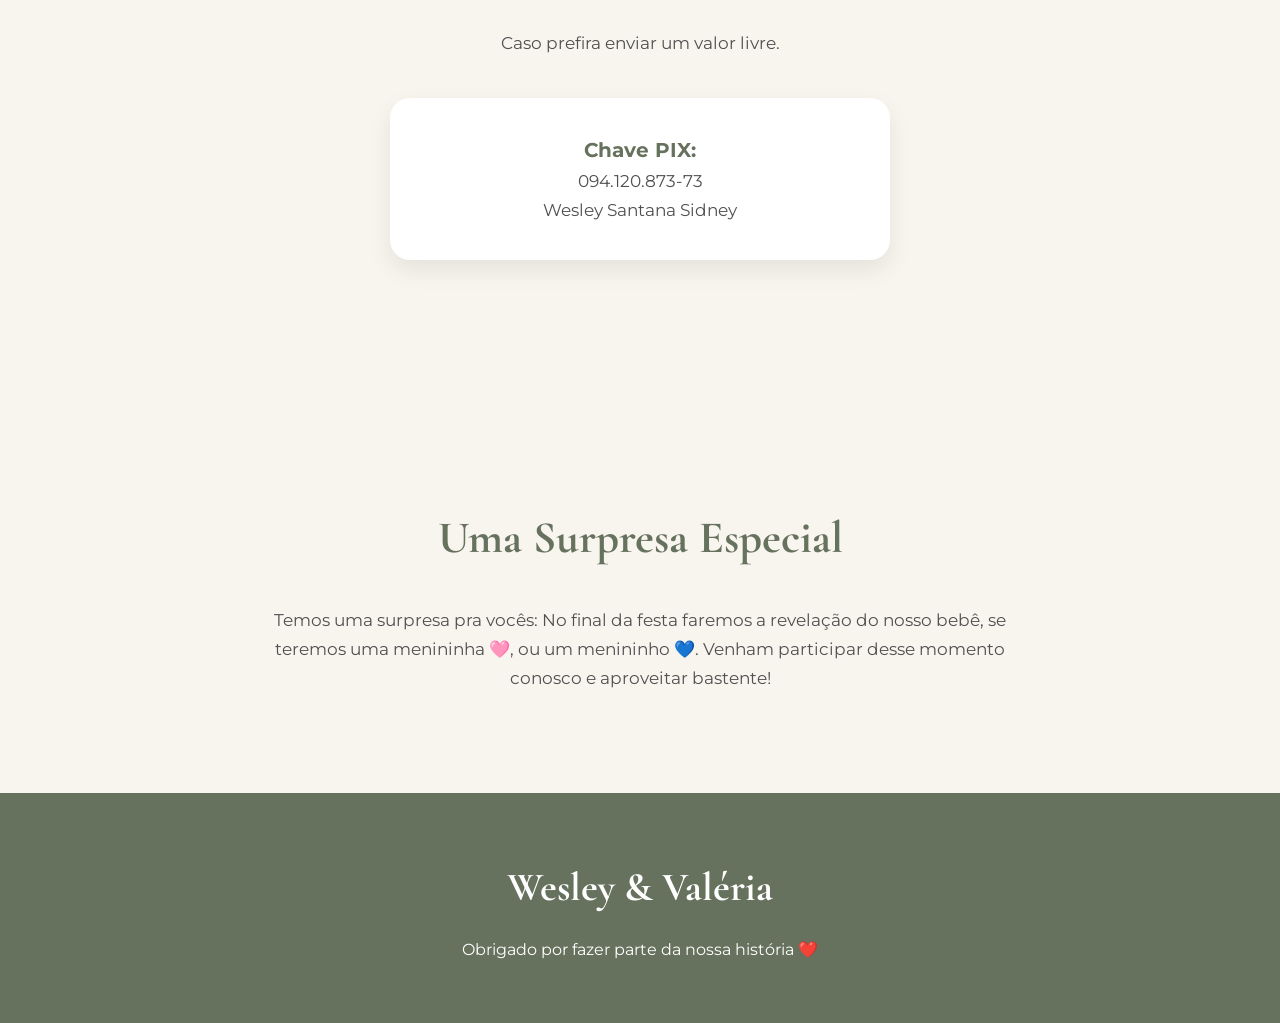
==== commit 4d5ad306: "index.html" ====
--- a/index.html
+++ b/index.html
@@ -164,12 +164,10 @@
 
 <div class="lista">
 
-<div aula="aula-presente">
-    <a href="https://mpago.la/2yukVDQ" target="_blank" rel="noopener noreferrer" style="display:block; color:inherit; text-decoration:none;">
-        Jogo de Taças
-        <extensão>R$ 50</extensão>
-    </a>
-</div>
+<a href="https://mpago.la/2yukVDQ" target="_blank" class="aula-presente">
+    <span>Jogo de Taças</span>
+    <extensão>R$ 50</extensão>
+</a>
   
 <div class="presente">
 Toalhas
--- a/style.css
+++ b/style.css
@@ -674,13 +674,31 @@
 
 }
 
-.aula-presente a {
-    display: block;
+.aula-presente {
+    display: flex;
+    justify-content: space-between;
+    align-items: center;
+    width: 100%;
+    box-sizing: border-box;
+    padding: 20px 25px;
+    margin-bottom: 15px;
+    border-radius: 15px;
+    background: rgba(255, 255, 255, 0.45);
     color: inherit;
-    text-decoration: none !important;
+    text-decoration: none;
     cursor: pointer;
-}
-
-.aula-presente a:hover {
-    text-decoration: none !important;
-}
+    transition: 0.3s;
+}
+
+.aula-presente:hover {
+    transform: translateY(-2px);
+    background: rgba(255, 255, 255, 0.65);
+}
+
+.aula-presente span {
+    font-size: 18px;
+}
+
+.aula-presente extensao {
+    font-size: 18px;
+}
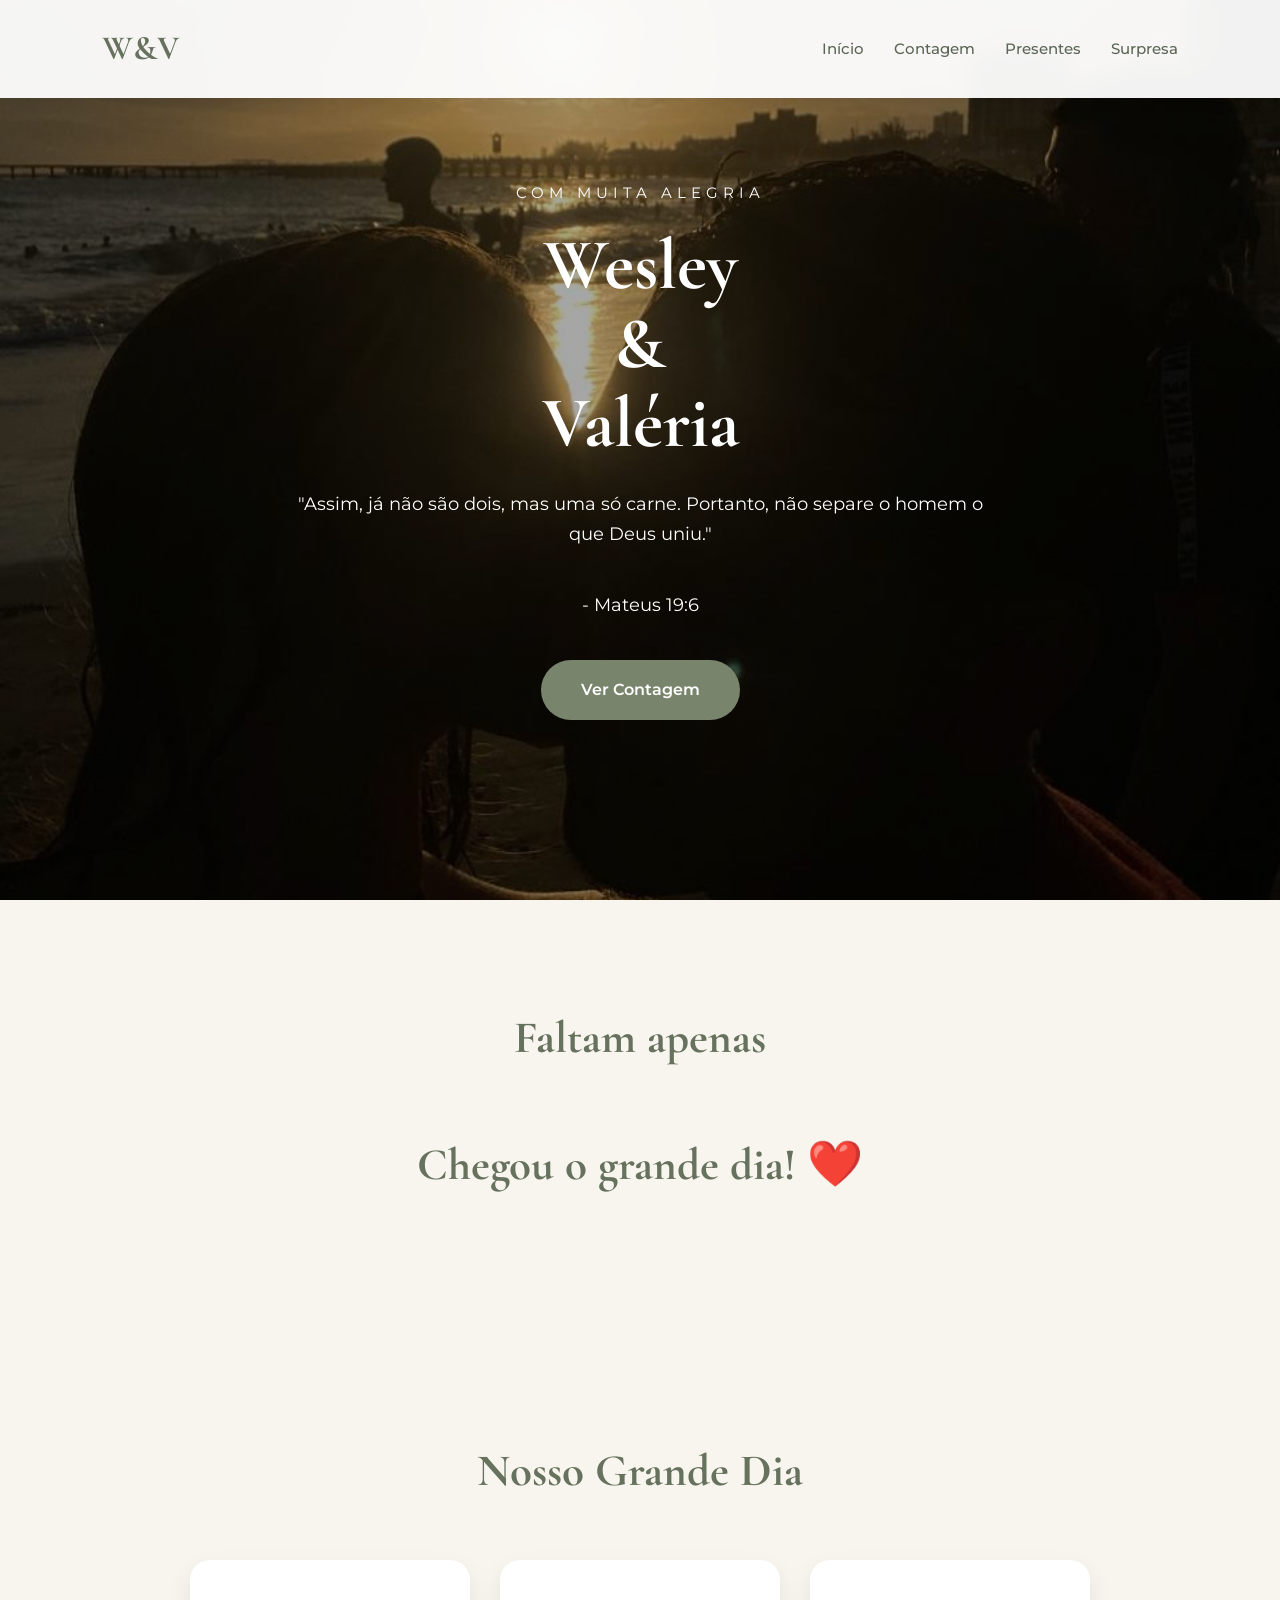
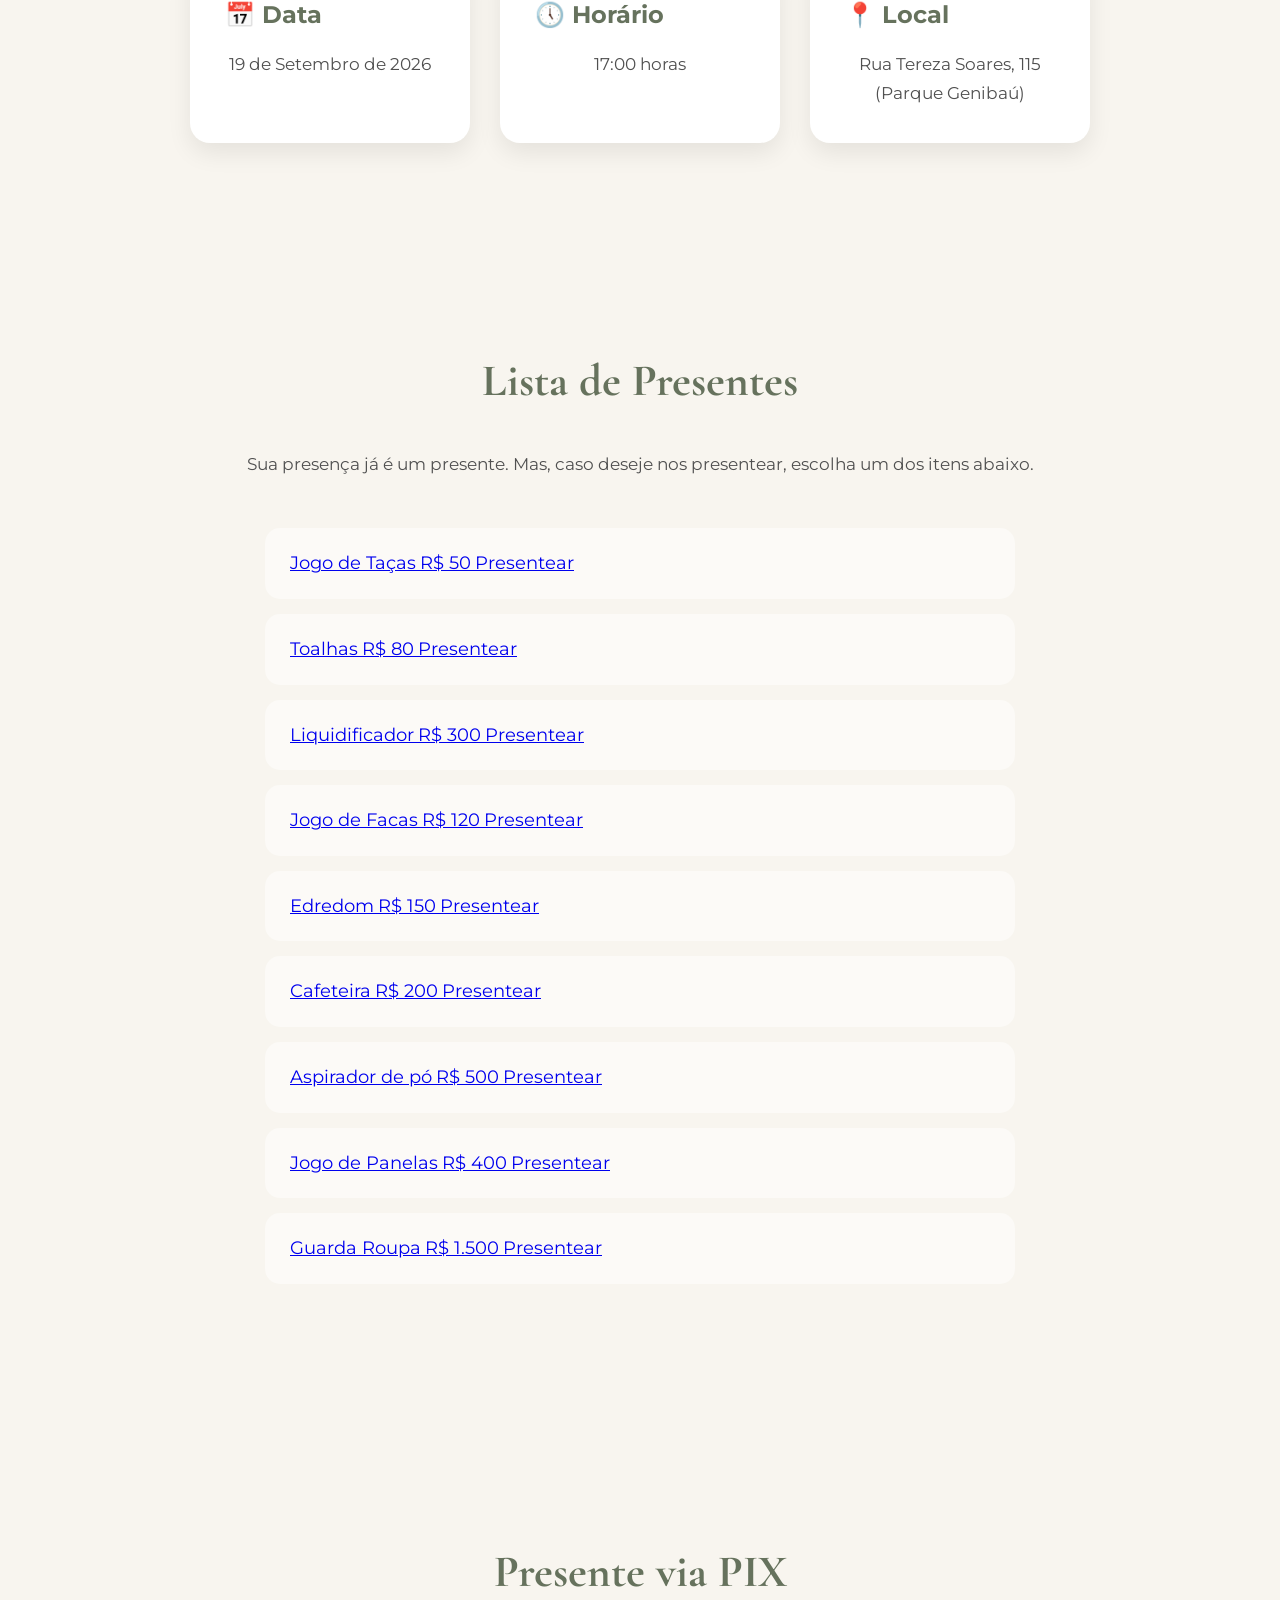
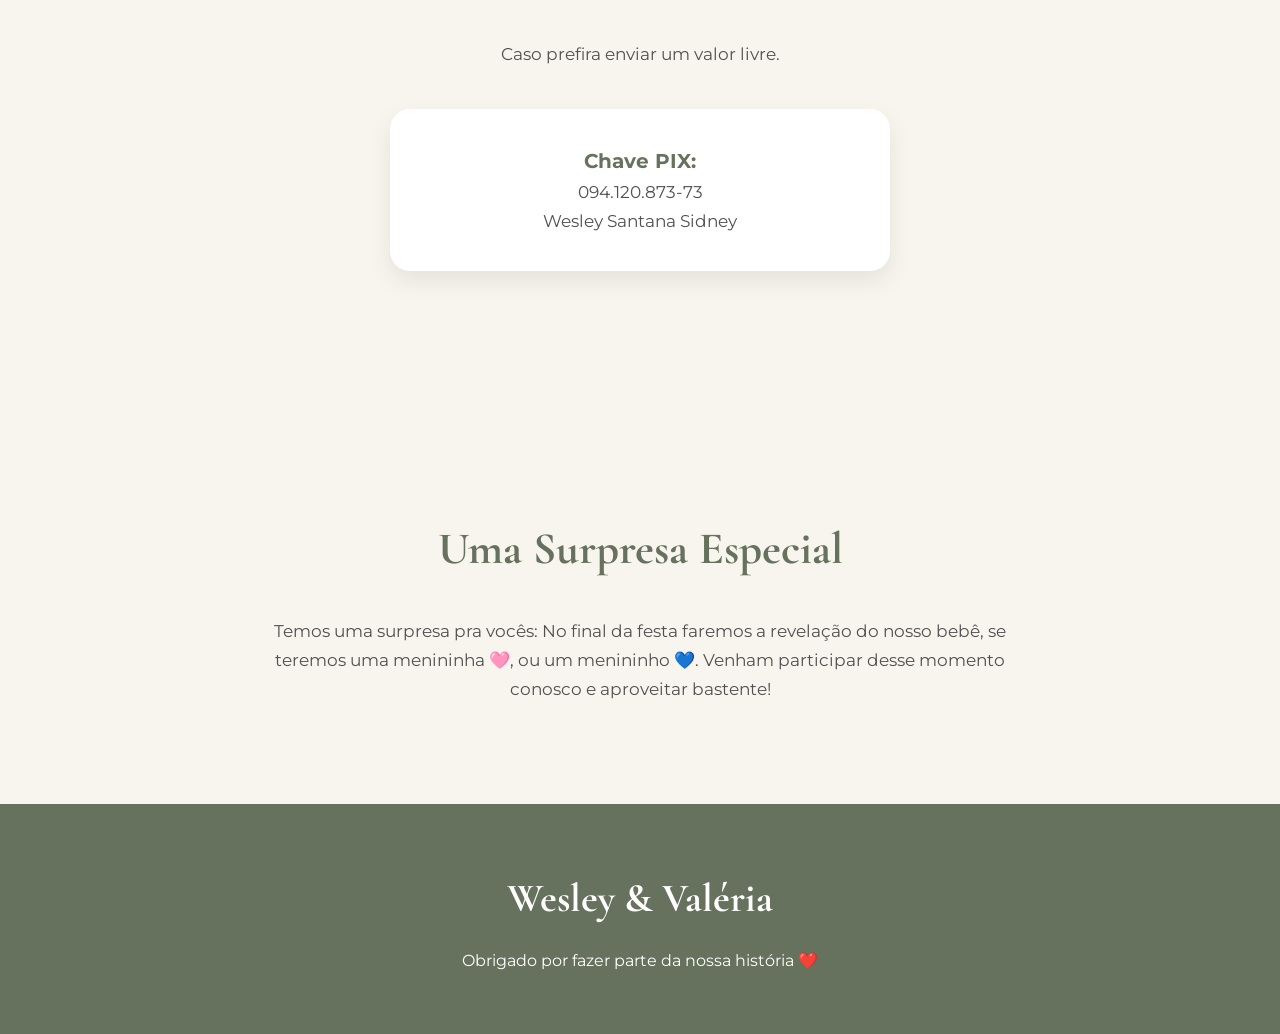
==== commit b21133bf: "Update index.html" ====
--- a/index.html
+++ b/index.html
@@ -164,49 +164,80 @@
 
 <div class="lista">
 
-<a href="https://mpago.la/2yukVDQ" target="_blank" class="aula-presente">
-    <span>Jogo de Taças</span>
-    <extensão>R$ 50</extensão>
-</a>
-  
-<div class="presente">
-Toalhas
-<span>R$80</span>
-</div>
-
-<div class="presente">
-Liquidificador
-<span>R$100</span>
-</div>
-
-<div class="presente">
-Jogo de Facas
-<span>R$120</span>
-</div>
-
-<div class="presente">
-Edredom
-<span>R$150</span>
-</div>
-
-<div class="presente">
-Cafeteira
-<span>R$200</span>
-</div>
-
-<div class="presente">
-Aspirador de Pó
-<span>R$350</span>
-</div>
-
-<div class="presente">
-Jogo de Panelas
-<span>R$400</span>
-</div>
-  
-<div class="presente">
-Guarda Roupa
-<span>R$2.000</span>
+<div class="aula-lista">
+
+    <div class="aula-presente">
+        <a href="https://mpago.la/2yukVDQ" target="_blank">
+            <span>Jogo de Taças</span>
+            <span>R$ 50</span>
+            <span class="botao-presente">Presentear</span>
+        </a>
+    </div>
+
+    <div class="aula-presente">
+        <a href="https://mpago.la/1ib2qM6" target="_blank">
+            <span>Toalhas</span>
+            <span>R$ 80</span>
+            <span class="botao-presente">Presentear</span>
+        </a>
+    </div>
+
+    <div class="aula-presente">
+        <a href="https://mpago.la/1uX49qB" target="_blank">
+            <span>Liquidificador</span>
+            <span>R$ 300</span>
+            <span class="botao-presente">Presentear</span>
+        </a>
+    </div>
+
+    <div class="aula-presente">
+        <a href="https://mpago.la/2pD6DWW" target="_blank">
+            <span>Jogo de Facas</span>
+            <span>R$ 120</span>
+            <span class="botao-presente">Presentear</span>
+        </a>
+    </div>
+
+    <div class="aula-presente">
+        <a href="https://mpago.la/2eWSuZa" target="_blank">
+            <span>Edredom</span>
+            <span>R$ 150</span>
+            <span class="botao-presente">Presentear</span>
+        </a>
+    </div>
+
+    <div class="aula-presente">
+        <a href="https://mpago.la/221hi3k" target="_blank">
+            <span>Cafeteira</span>
+            <span>R$ 200</span>
+            <span class="botao-presente">Presentear</span>
+        </a>
+    </div>
+
+    <div class="aula-presente">
+        <a href="https://mpago.la/1Gs3f2a" target="_blank">
+            <span>Aspirador de pó</span>
+            <span>R$ 500</span>
+            <span class="botao-presente">Presentear</span>
+        </a>
+    </div>
+
+    <div class="aula-presente">
+        <a href="https://mpago.la/2gvugMs" target="_blank">
+            <span>Jogo de Panelas</span>
+            <span>R$ 400</span>
+            <span class="botao-presente">Presentear</span>
+        </a>
+    </div>
+
+    <div class="aula-presente">
+        <a href="https://mpago.la/15w6eJz" target="_blank">
+            <span>Guarda Roupa</span>
+            <span>R$ 1.500</span>
+            <span class="botao-presente">Presentear</span>
+        </a>
+    </div>
+
 </div>
   
 </div>
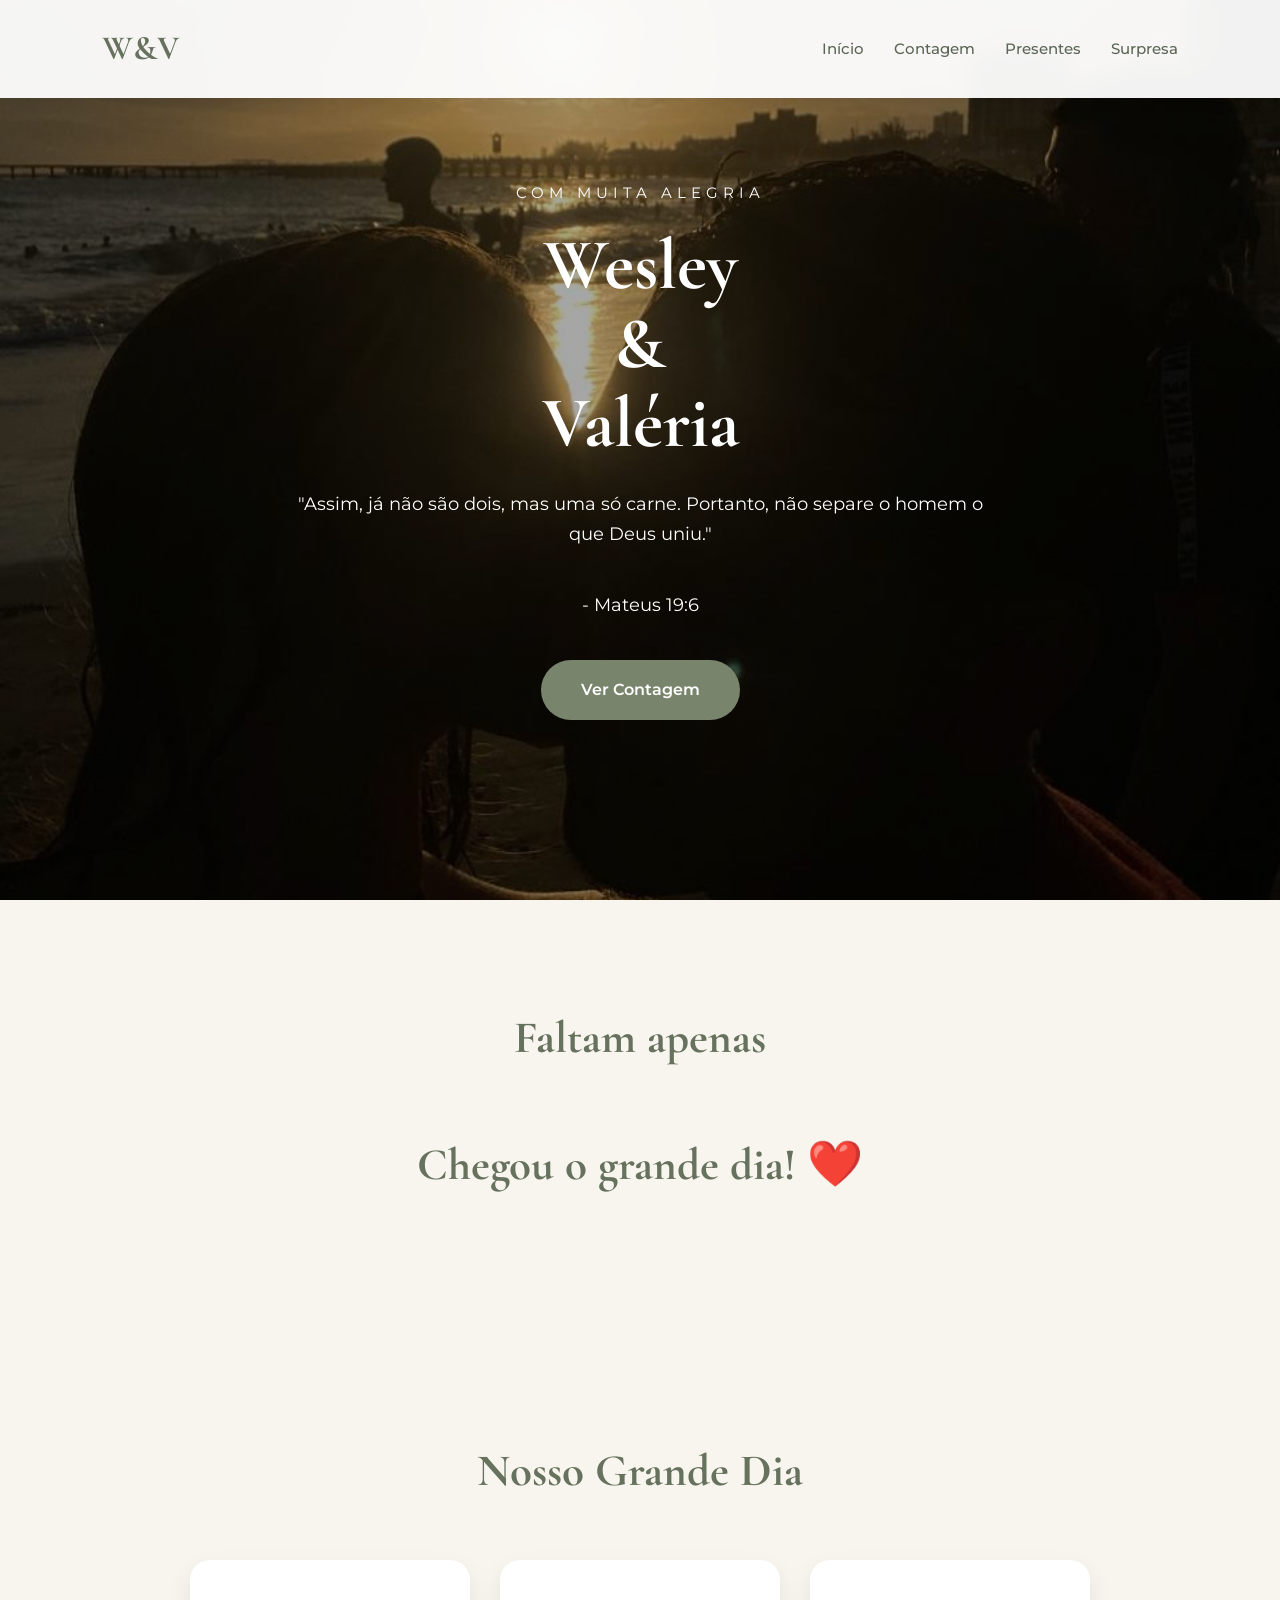
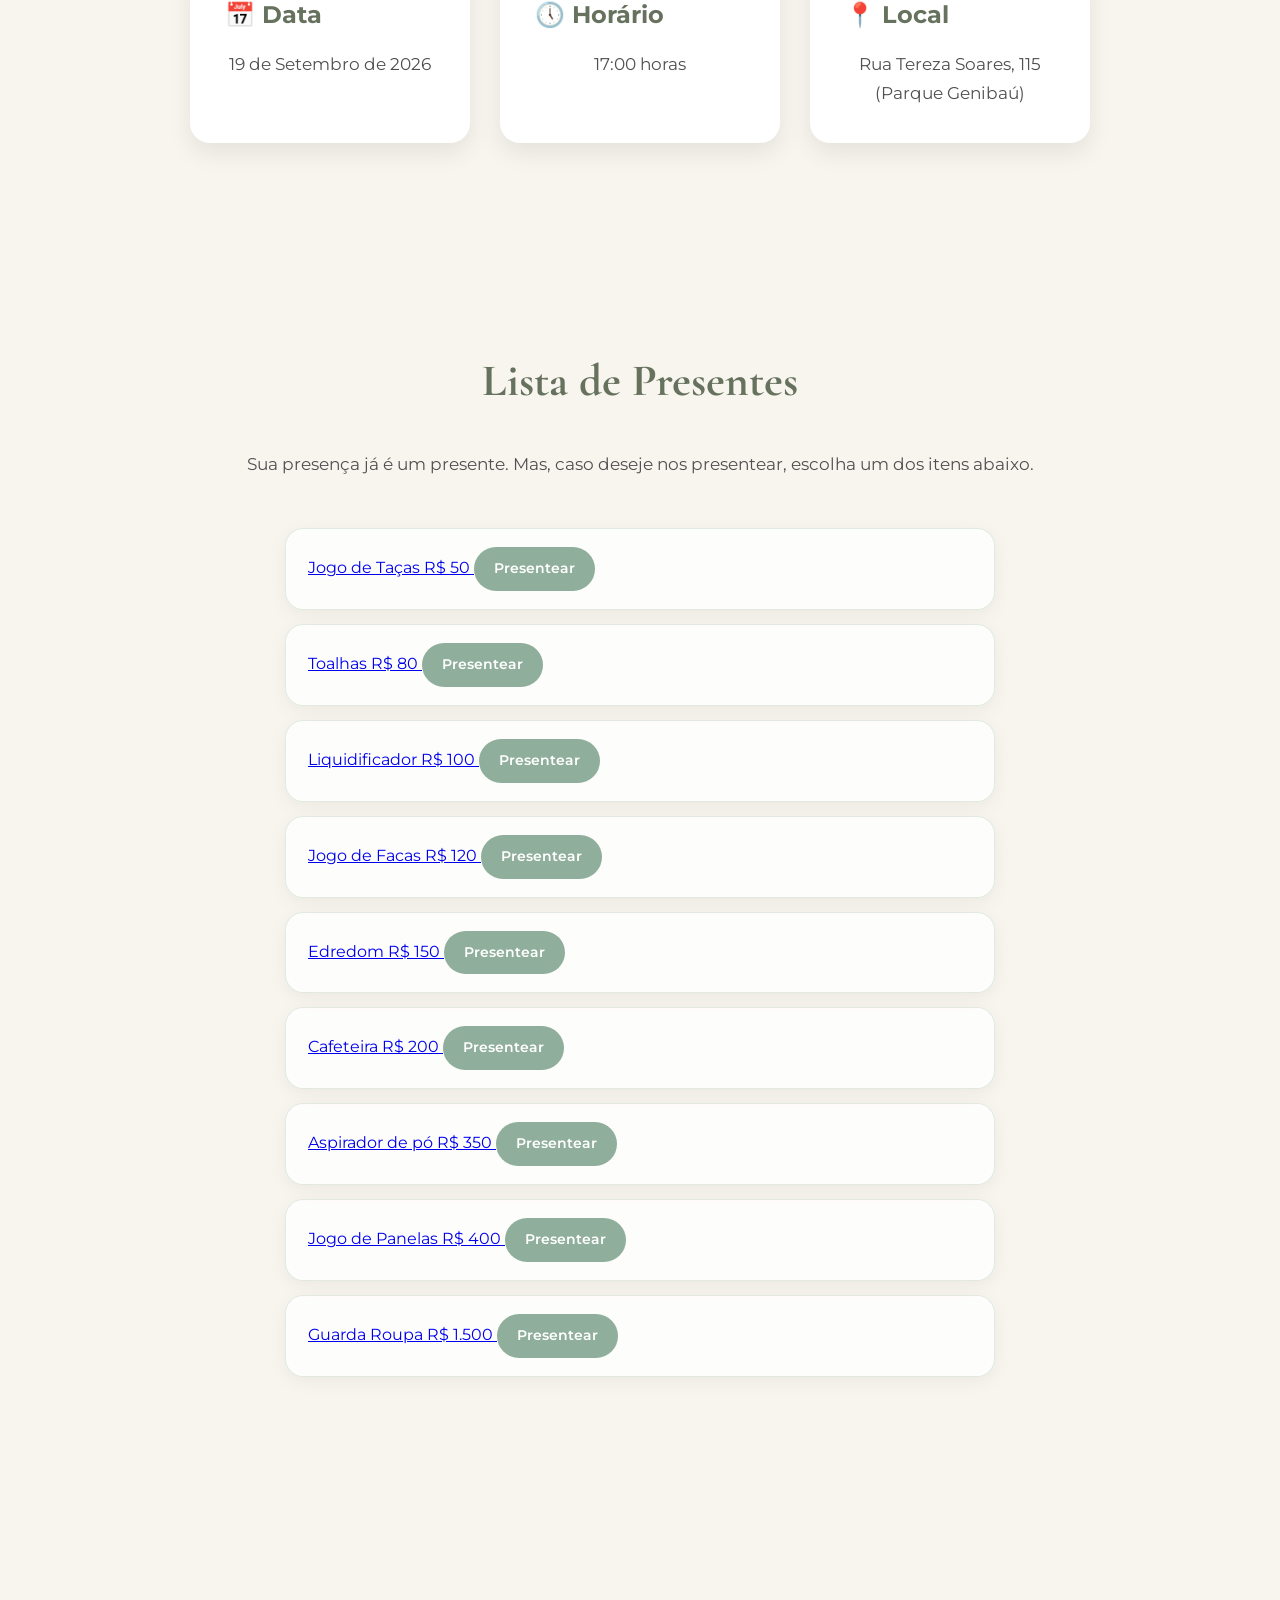
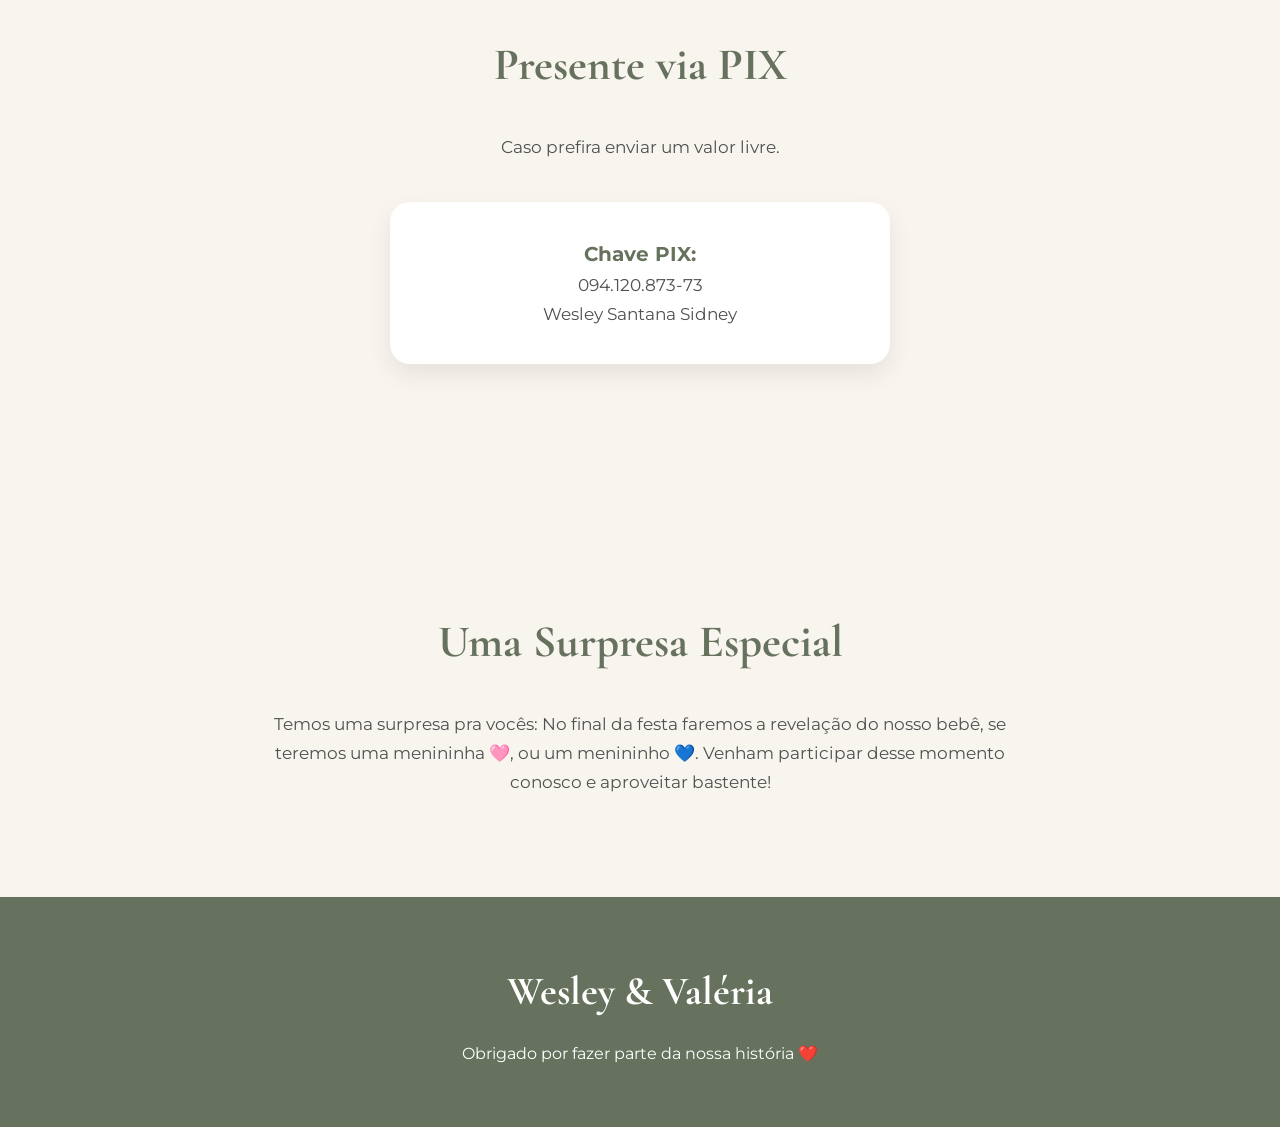
==== commit 0f8370bc: "index.html" ====
--- a/index.html
+++ b/index.html
@@ -185,7 +185,7 @@
     <div class="aula-presente">
         <a href="https://mpago.la/1uX49qB" target="_blank">
             <span>Liquidificador</span>
-            <span>R$ 300</span>
+            <span>R$ 100</span>
             <span class="botao-presente">Presentear</span>
         </a>
     </div>
@@ -217,7 +217,7 @@
     <div class="aula-presente">
         <a href="https://mpago.la/1Gs3f2a" target="_blank">
             <span>Aspirador de pó</span>
-            <span>R$ 500</span>
+            <span>R$ 350</span>
             <span class="botao-presente">Presentear</span>
         </a>
     </div>
--- a/style.css
+++ b/style.css
@@ -674,31 +674,89 @@
 
 }
 
+/* ===== LISTA DE PRESENTES ===== */
+
+.aula-lista {
+    max-width: 850px;
+    margin: 40px auto;
+    padding: 0 20px;
+}
+
 .aula-presente {
     display: flex;
+    align-items: center;
     justify-content: space-between;
-    align-items: center;
-    width: 100%;
-    box-sizing: border-box;
-    padding: 20px 25px;
-    margin-bottom: 15px;
-    border-radius: 15px;
-    background: rgba(255, 255, 255, 0.45);
-    color: inherit;
-    text-decoration: none;
-    cursor: pointer;
-    transition: 0.3s;
+    gap: 20px;
+
+    background: rgba(255, 255, 255, 0.75);
+    border: 1px solid rgba(143, 174, 155, 0.25);
+    border-radius: 18px;
+
+    padding: 18px 22px;
+    margin-bottom: 14px;
+
+    box-shadow: 0 5px 18px rgba(0, 0, 0, 0.05);
+
+    transition: transform 0.2s ease, box-shadow 0.2s ease;
 }
 
 .aula-presente:hover {
     transform: translateY(-2px);
-    background: rgba(255, 255, 255, 0.65);
-}
-
-.aula-presente span {
-    font-size: 18px;
-}
-
-.aula-presente extensao {
-    font-size: 18px;
-}
+    box-shadow: 0 8px 22px rgba(0, 0, 0, 0.08);
+}
+
+/* texto do presente */
+.aula-presente .nome-presente {
+    font-size: 17px;
+    color: #59655e;
+    font-weight: 500;
+}
+
+/* botão */
+.botao-presente {
+    display: inline-flex !important;
+    align-items: center;
+    justify-content: center;
+
+    background: #8fae9b !important;
+    color: white !important;
+
+    text-decoration: none !important;
+
+    padding: 10px 20px;
+    border-radius: 25px;
+
+    font-size: 14px;
+    font-weight: 600;
+
+    white-space: nowrap;
+
+    transition: all 0.2s ease;
+}
+
+.botao-presente:hover {
+    background: #789783 !important;
+    transform: scale(1.03);
+}
+
+/* celular */
+@media (max-width: 600px) {
+
+    .aula-lista {
+        padding: 0 15px;
+    }
+
+    .aula-presente {
+        padding: 16px;
+        gap: 12px;
+    }
+
+    .aula-presente .nome-presente {
+        font-size: 15px;
+    }
+
+    .botao-presente {
+        padding: 9px 14px;
+        font-size: 13px;
+    }
+}
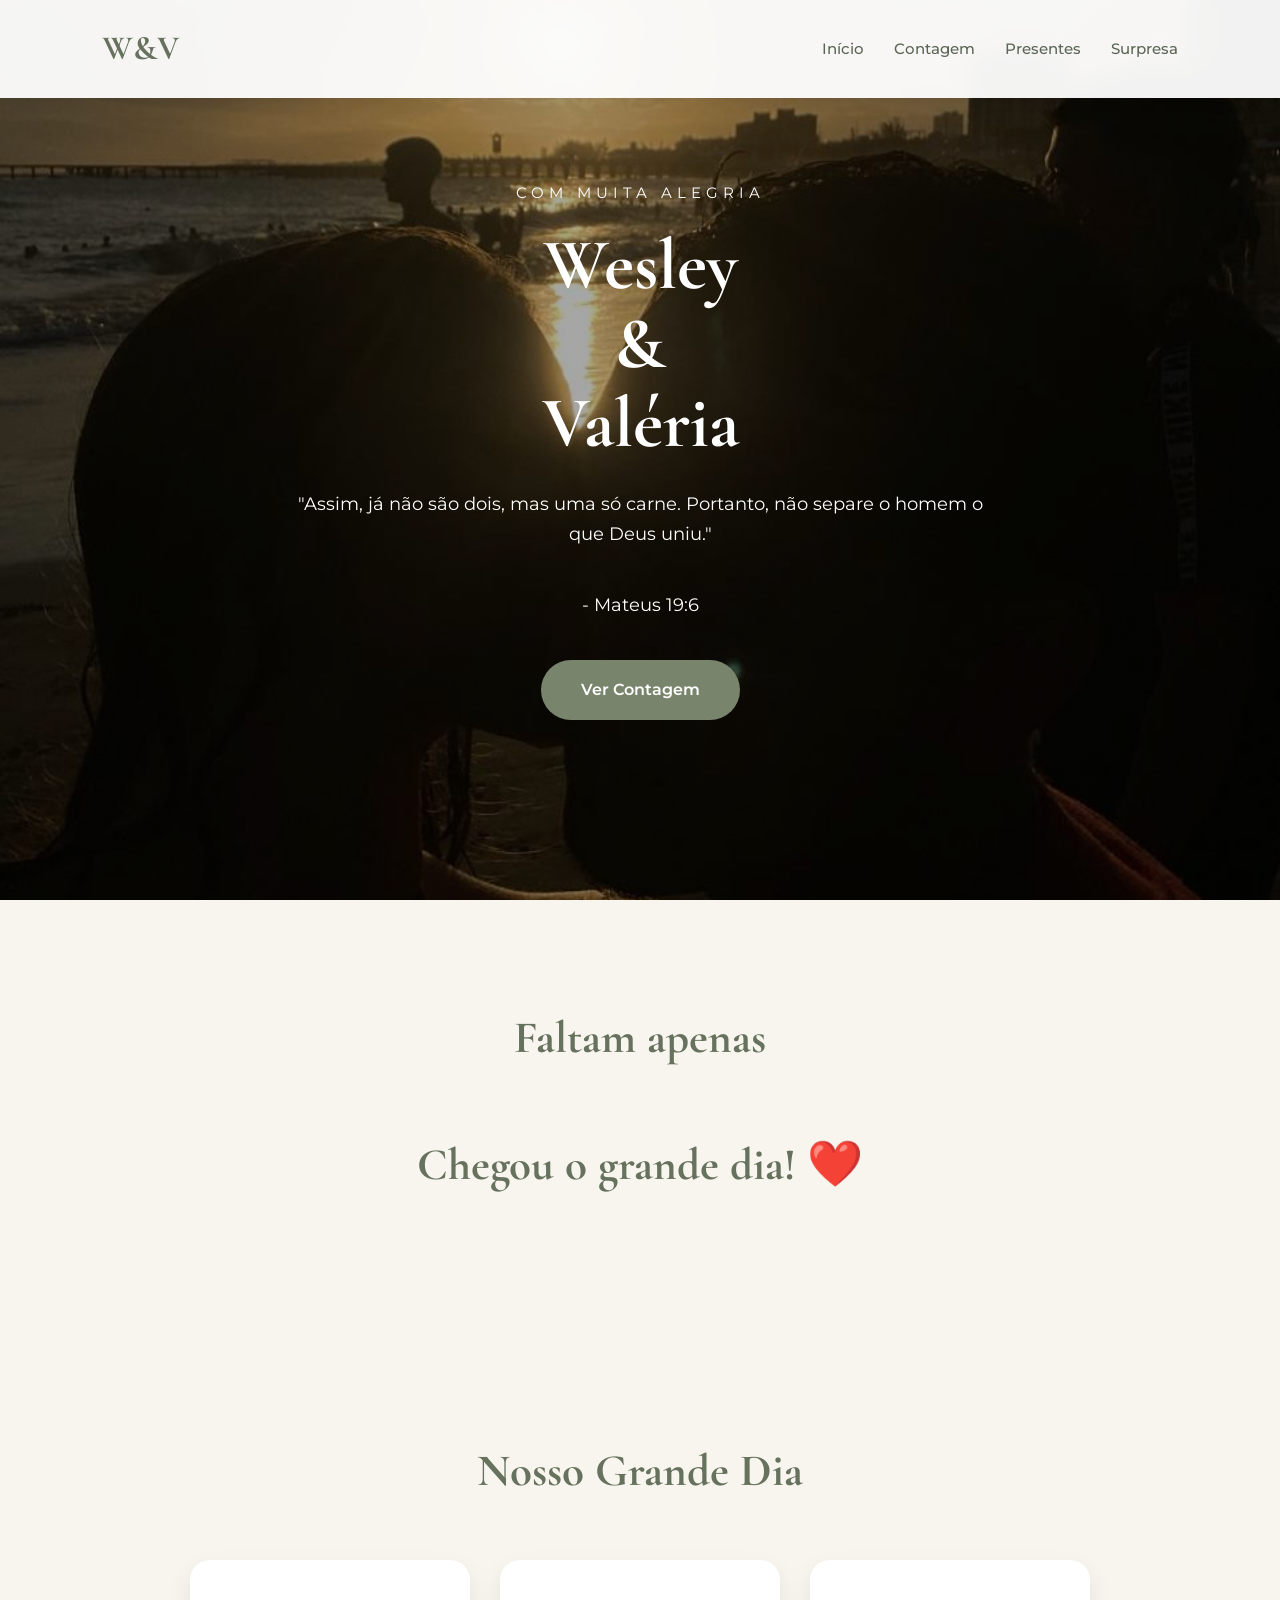
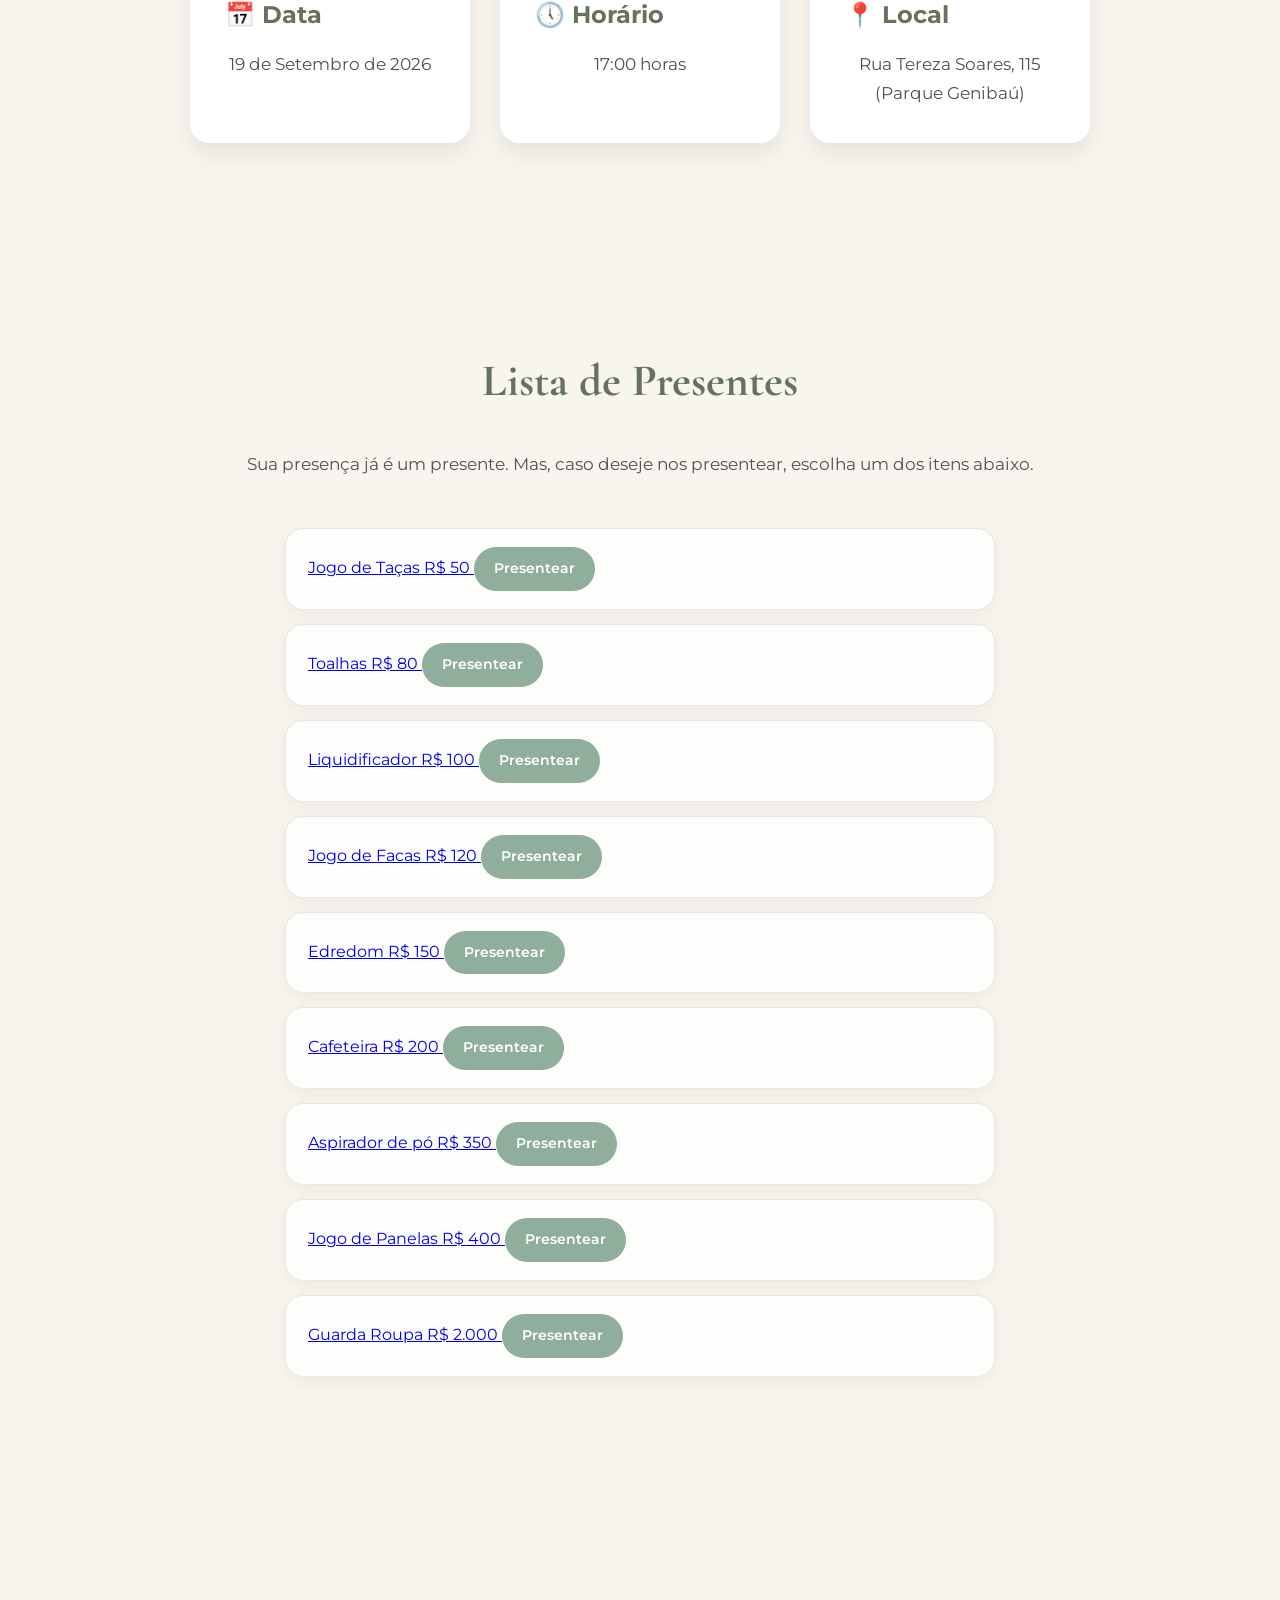
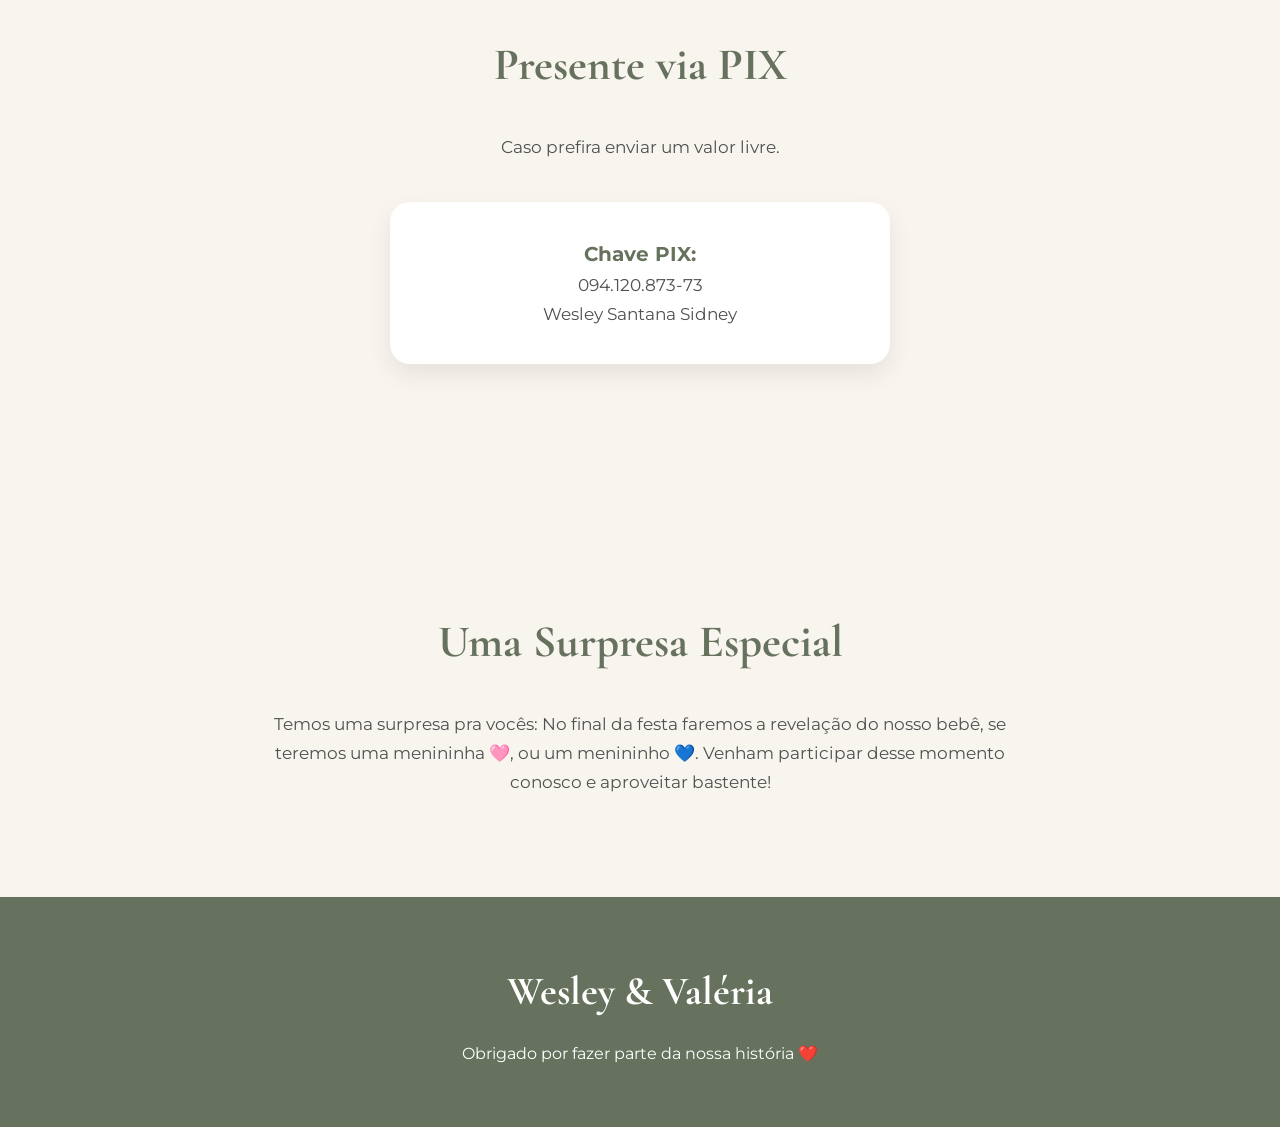
==== commit cd07c476: "index.html" ====
--- a/index.html
+++ b/index.html
@@ -233,7 +233,7 @@
     <div class="aula-presente">
         <a href="https://mpago.la/15w6eJz" target="_blank">
             <span>Guarda Roupa</span>
-            <span>R$ 1.500</span>
+            <span>R$ 2.000</span>
             <span class="botao-presente">Presentear</span>
         </a>
     </div>
